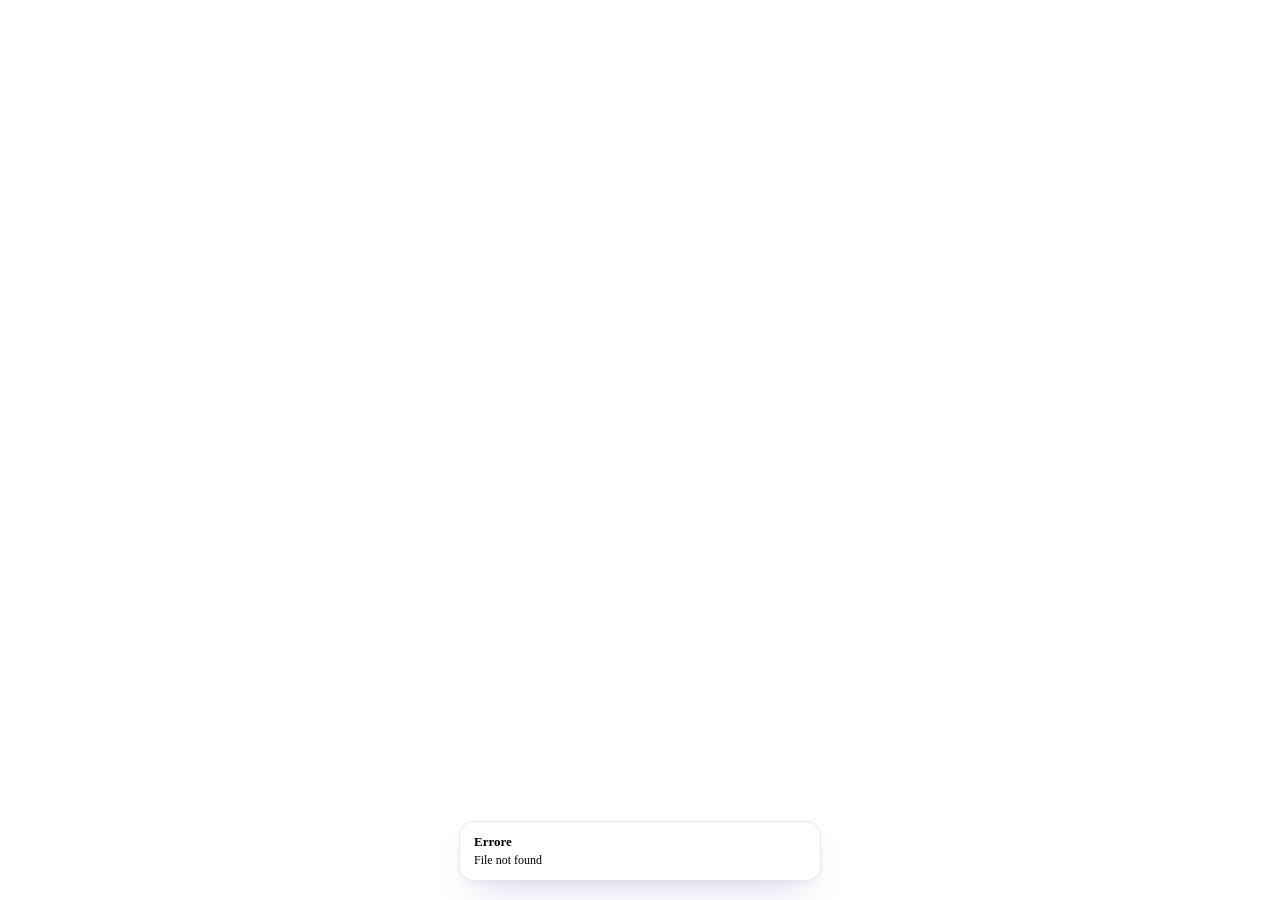
==== tools/studycut/static/index.html @ 827e8848 "asd" ====
<!doctype html>
<html lang="it">
<head>
<meta charset="utf-8">
<meta name="viewport" content="width=device-width,initial-scale=1,maximum-scale=1,viewport-fit=cover,interactive-widget=resizes-content">
<meta name="apple-mobile-web-app-capable" content="yes">
<meta name="mobile-web-app-capable" content="yes">
<meta name="apple-mobile-web-app-status-bar-style" content="default">
<title>StudyCut · StudyKit</title>
<link rel="icon" href="/brand/favicon.svg" type="image/svg+xml">
<link rel="alternate icon" href="data:image/svg+xml,%3Csvg xmlns=%22http://www.w3.org/2000/svg%22 viewBox=%220 0 24 24%22%3E%3Crect width=%2224%22 height=%2224%22 rx=%227%22 fill=%22%23222%22/%3E%3Cpath d=%22M9.5 7.5v9l7-4.5z%22 fill=%22white%22/%3E%3C/svg%3E">
<meta name="theme-color" content="#ffffff">
<link rel="stylesheet" href="/brand/brand.css">
<link rel="stylesheet" href="app.css">
</head>
<body>
<div class="app pre intro-sides" id="app">
  <div class="scrim" id="scrim"></div>
  <header>
    <div class="hl">
      <a class="ib home-b" id="homeBtn" href="../" title="Torna a StudyKit" aria-label="Torna a StudyKit"><svg viewBox="0 0 24 24"><path d="M3.5 10.5 12 3.5l8.5 7"/><path d="M5.5 9v9.5A1.5 1.5 0 0 0 7 20h3.5v-5.5h3V20H17a1.5 1.5 0 0 0 1.5-1.5V9"/></svg></a>
      <button class="ib" id="tglL" title="Libreria (L)"><svg viewBox="0 0 24 24"><rect x="3" y="4" width="18" height="16" rx="3"/><path d="M9 4v16"/></svg></button>
      <span class="brand">StudyCut</span>
      <button class="act-ind" id="actInd" title="Mostra attività"><span class="spin"></span><span id="actN"></span></button>
    </div>
    <div class="hc" id="hc">
      <form class="bar" id="dlForm" autocomplete="off">
        <svg viewBox="0 0 24 24"><path d="M10 13a5 5 0 0 0 7.5.5l3-3a5 5 0 0 0-7-7l-1.7 1.7"/><path d="M14 11a5 5 0 0 0-7.5-.5l-3 3a5 5 0 0 0 7 7l1.7-1.7"/></svg>
        <span class="count" id="count"></span>
        <input id="url" placeholder="Incolla un link o cerca su YouTube" spellcheck="false" autocapitalize="off" autocorrect="off" enterkeyhint="go" role="combobox" aria-autocomplete="list" aria-controls="look" aria-expanded="false">
        <button type="button" class="paste" id="pasteBtn" title="Incolla dagli appunti" aria-label="Incolla" hidden><svg viewBox="0 0 24 24"><rect x="7" y="4" width="10" height="4" rx="1.5"/><path d="M8 6H6.5A1.5 1.5 0 0 0 5 7.5v11A1.5 1.5 0 0 0 6.5 20h11a1.5 1.5 0 0 0 1.5-1.5v-11A1.5 1.5 0 0 0 17.5 6H16"/></svg></button>
        <select id="quality" class="sel" title="Formato">
          <option value="1080">1080p</option><option value="720" selected>720p</option><option value="480">480p</option><option value="360">360p</option><option value="audio">Solo audio</option>
        </select>
        <button class="btn btn-p" type="submit" id="dlBtn"><span class="lbl" id="dlLbl">Scarica</span><svg class="dl-ic" viewBox="0 0 24 24" fill="none" stroke="currentColor" stroke-width="2.2" stroke-linecap="round" stroke-linejoin="round"><path d="M12 4v12m0 0 5-5m-5 5-5-5M5 20h14"/></svg></button>
      </form>
      <div class="bulk pop" id="bulk">
        <div class="bulk-h"><span id="bulkT"></span><button type="button" id="bulkClear">Svuota</button></div>
        <ul id="bulkL"></ul>
        <div class="bulk-f">Incolla altri link oppure premi Invio per scaricarli tutti insieme.</div>
      </div>
      <div class="look pop" id="look" aria-live="polite"></div>
    </div>
    <div class="hr">
      <div class="status" id="status"></div>
      <button class="ib" id="importBtn" title="Importa un file"><svg viewBox="0 0 24 24"><path d="M4 15v3a2 2 0 0 0 2 2h12a2 2 0 0 0 2-2v-3M12 15V4m0 0L8 8m4-4 4 4"/></svg></button>
      <button class="ib" id="tglR" title="Controlli (P)"><svg viewBox="0 0 24 24"><rect x="3" y="4" width="18" height="16" rx="3"/><path d="M15 4v16"/></svg></button>
      <a class="ib acct-b" id="acctBtn" href="/account/" title="Profilo e spazio" aria-label="Profilo e spazio" hidden><span id="acctI"></span></a>
    </div>
    <input type="file" id="fileInput" accept="video/*,audio/*,.mkv" multiple hidden>
  </header>

  <div class="body">
    <aside class="side" id="left"><div class="sheet-h"><i></i></div><div class="side-in">
      <div class="acts-wrap" id="actSec"><div>
        <div class="sec-h"><span>In corso</span><span id="actCount"></span></div>
        <div class="acts" id="acts"></div>
      </div></div>
      <div class="sec-h"><span>Libreria</span><span id="libCount"></span></div>
      <div class="lib" id="lib"></div>
      <a class="space" id="space" href="/account/" title="Apri il profilo: spazio usato e account" hidden><div class="space-t"><span>Il tuo spazio <em>Profilo ›</em></span><span id="spaceT"></span></div><div class="space-b"><i id="spaceB"></i></div></a>
    </div></aside>

    <main class="stage">
      <div class="empty" id="empty"><div class="e-in">
        <k-mascot class="e-m" intro aria-label="Chill, la mascotte di StudyKit"></k-mascot>
        <h1 class="e-h">Incolla il link di una lezione</h1>
        <p class="e-p">Oppure importa un file dal computer. La scarichi, la guardi più veloce e senza le pause.</p>
        <div class="e-b"><button class="k-btn" type="button" id="emptyImport">Importa un file</button></div>
      </div></div>

      <div class="viewer" id="viewer" hidden>
        <div class="pbox" id="pbox">
          <div class="vwrap paused" id="vwrap">
            <video id="video" preload="auto" playsinline></video>
            <div class="cover"><div></div></div>
            <div class="bigplay"><svg viewBox="0 0 24 24"><path d="M8.5 5.6v12.8a1 1 0 0 0 1.5.86l10.4-6.4a1 1 0 0 0 0-1.72L10 4.74a1 1 0 0 0-1.5.86z"/></svg></div>
            <div class="pulse" id="pulse"></div>
            <div class="ripple l" id="ripL"><span><svg viewBox="0 0 24 24" width="22" height="22" fill="none" stroke="#fff" stroke-width="2.2" stroke-linecap="round" stroke-linejoin="round"><path d="m11 17-5-5 5-5M18 17l-5-5 5-5"/></svg>10 s</span></div>
            <div class="ripple r" id="ripR"><span><svg viewBox="0 0 24 24" width="22" height="22" fill="none" stroke="#fff" stroke-width="2.2" stroke-linecap="round" stroke-linejoin="round"><path d="m13 17 5-5-5-5M6 17l5-5-5-5"/></svg>10 s</span></div>
            <div class="flash" id="flash"></div>
          </div>
          <div class="ctrl" id="ctrl">
            <div class="seek" id="seek">
              <canvas id="tl"></canvas>
              <div class="tip" id="tip"><canvas id="prev" width="352" height="198"></canvas><span id="tipT"></span></div>
            </div>
            <div class="crow">
              <button class="ib pp" id="playBtn" title="Play/pausa (Spazio)"><svg class="i-play" viewBox="0 0 24 24"><path d="M8.5 5.6v12.8a1 1 0 0 0 1.5.86l10.4-6.4a1 1 0 0 0 0-1.72L10 4.74a1 1 0 0 0-1.5.86z"/></svg><svg class="i-pause" viewBox="0 0 24 24"><rect x="6.5" y="5" width="4" height="14" rx="1.3"/><rect x="13.5" y="5" width="4" height="14" rx="1.3"/></svg></button>
              <button class="ib" id="back" title="Indietro 10 s (←)"><svg viewBox="0 0 24 24"><path d="M4 12a8 8 0 1 0 2.4-5.7L4 8.5"/><path d="M4 4v4.5h4.5"/><text x="12" y="15.5" font-size="7" text-anchor="middle" fill="currentColor" stroke="none" font-weight="700">10</text></svg></button>
              <button class="ib" id="fwd" title="Avanti 10 s (→)"><svg viewBox="0 0 24 24"><path d="M20 12a8 8 0 1 1-2.4-5.7L20 8.5"/><path d="M20 4v4.5h-4.5"/><text x="12" y="15.5" font-size="7" text-anchor="middle" fill="currentColor" stroke="none" font-weight="700">10</text></svg></button>
              <div class="vol">
                <button class="ib" id="muteBtn" title="Audio (M)"></button>
                <input type="range" id="volR" min="0" max="1" step="0.02" value="1" aria-label="Volume">
              </div>
              <span class="time" id="tTime"></span>
              <span class="grow"></span>
              <button class="pill" id="qSkip" title="Salta i silenzi (S)"><span class="mini"></span><span class="txt">Salta silenzi</span></button>
              <div class="menu-w">
                <button class="pill" id="qSpeed" title="Velocità ([ e ])">1×</button>
                <div class="menu pop" id="speedMenu"></div>
              </div>
              <button class="ib" id="pipBtn" title="Picture in picture"><svg viewBox="0 0 24 24"><rect x="3" y="5" width="18" height="14" rx="2.5"/><rect x="12" y="11" width="6.5" height="5" rx="1" fill="currentColor" stroke="none"/></svg></button>
              <button class="ib" id="fsBtn" title="Schermo intero (F)"><svg viewBox="0 0 24 24"><path d="M4 9V5.5A1.5 1.5 0 0 1 5.5 4H9M15 4h3.5A1.5 1.5 0 0 1 20 5.5V9M20 15v3.5a1.5 1.5 0 0 1-1.5 1.5H15M9 20H5.5A1.5 1.5 0 0 1 4 18.5V15"/></svg></button>
            </div>
          </div>
        </div>
        <div class="pbox" style="position:static">
          <div class="vrow">
            <div class="meta"><h2 id="vTitle"></h2><div class="s" id="vMeta"></div></div>
            <a class="ib" id="origDl" title="Salva l'originale"><svg viewBox="0 0 24 24"><path d="M12 4v11m0 0 4.5-4.5M12 15l-4.5-4.5M5 20h14"/></svg></a>
            <button class="ib" id="delBtn" title="Elimina"><svg viewBox="0 0 24 24"><path d="M4 7h16M10 11v6M14 11v6M6 7l1 12a2 2 0 0 0 2 2h6a2 2 0 0 0 2-2l1-12M9 7V4h6v3"/></svg></button>
          </div>
        </div>
      </div>
    </main>

    <aside class="side" id="right"><div class="sheet-h" id="sheetH"><i></i></div><div class="side-in"><div class="panel" id="panel">
      <div class="pempty" id="pEmpty"><svg viewBox="0 0 24 24"><rect x="3" y="5" width="18" height="14" rx="3"/><path d="M10.5 9.5v5l4-2.5z"/></svg><b>Nessun video aperto</b><span>Apri un video dalla libreria: qui regoli velocità, pause ed esportazione solo per quel video.</span></div>
      <div id="pBody" hidden>
      <div class="grp vhead"><div class="vh-th" id="pThumb"></div><div class="vh-t"><span>Impostazioni di questo video</span><b id="pTitle"></b></div></div>
      <div class="grp">
        <div class="gt"><span>Velocità</span></div>
        <div class="big" id="speedVal">1,00<small>×</small></div>
        <div class="seg" id="chips"><span class="seg-ind" id="segInd"></span></div>
        <input type="range" id="speed" min="0.5" max="3" step="0.05" value="1">
      </div>
      <div class="grp">
        <div class="row tap" id="skipRow">
          <div><div class="lbl">Salta i silenzi</div><div class="sub" id="skipSub">Tocca per cercare le pause</div></div>
          <span class="switch" id="skipToggle" role="switch" aria-label="Salta i silenzi"></span>
        </div>
        <details>
          <summary><svg viewBox="0 0 24 24" fill="none" stroke="currentColor" stroke-width="3"><path d="m9 5 7 7-7 7"/></svg>Sensibilità</summary>
          <div class="adv-w"><div><div class="adv">
            <div class="field"><label>Soglia del silenzio <output id="noiseO"></output></label><input type="range" id="noise" min="-55" max="-20" step="1" value="-35"></div>
            <div class="field"><label>Pausa minima <output id="mindO"></output></label><input type="range" id="mind" min="0.2" max="2.5" step="0.1" value="0.6"></div>
            <div class="field"><label>Margine sulle parole <output id="padO"></output></label><input type="range" id="pad" min="0" max="0.5" step="0.02" value="0.12"></div>
            <button class="btn btn-s" id="analyzeBtn"><span class="fill"></span><span class="lbl">Ripristina predefiniti</span></button>
            <div class="adv-n">Le modifiche si applicano da sole quando lasci il cursore.</div>
          </div></div></div>
        </details>
      </div>
      <div class="grp">
        <div class="gt"><span>Durata</span></div>
        <div class="kv">
          <div><span>Originale</span><b id="stOrig">–</b></div>
          <div><span>Senza silenzi</span><b id="stNoSil">–</b></div>
          <div><span>Con queste impostazioni</span><b id="stEff">–</b></div>
          <div class="good"><span>Risparmi</span><b id="stSaved">–</b></div>
        </div>
      </div>
      <div class="grp">
        <div class="gt"><span id="exTitle">Esporta questo video</span></div>
        <label class="check"><input type="checkbox" id="exRemove" checked><span class="box"><svg viewBox="0 0 24 24"><path d="m5 12 5 5 9-10"/></svg></span>Rimuovi i silenzi</label>
        <button class="btn btn-p" id="exportBtn" style="width:100%;margin-top:14px;height:34px"><span class="fill"></span><span class="lbl" id="exLabel">Crea a 1×</span></button>
        <div class="exports" id="exports"></div>
      </div>
      </div>
      <div class="grp kbd-grp">
        <div class="gt"><span>Scorciatoie</span></div>
        <div class="kbd">
          <div><span>Play / pausa</span><span><kbd>Spazio</kbd></span></div>
          <div><span>Indietro / avanti 10 s</span><span><kbd>←</kbd><kbd>→</kbd></span></div>
          <div><span>Volume / muto</span><span><kbd>↑</kbd><kbd>↓</kbd><kbd>M</kbd></span></div>
          <div><span>Velocità</span><span><kbd>[</kbd><kbd>]</kbd></span></div>
          <div><span>Salta silenzi / schermo intero</span><span><kbd>S</kbd><kbd>F</kbd></span></div>
          <div><span>Libreria / controlli</span><span><kbd>L</kbd><kbd>P</kbd></span></div>
        </div>
      </div>
    </div></div></aside>
  </div>
</div>

<div class="toasts" id="toasts"></div>
<div class="drop" id="drop"><div>Rilascia i file per importarli</div></div>
<video id="pv" muted preload="auto" hidden></video>

<script src="/brand/mascot.js"></script>
<script src="app.js"></script>
</body>
</html>
---- tools/studycut/static/app.css ----
/* ================================================================ tokens */
:root{
  color-scheme:light;
  /* --bg, --surface... arrivano da /brand/brand.css: qui solo gli alias del tool */
  --bg-2:#fff; --bg-3:#fff;
  --surface:rgba(28,27,61,.035); --surface-2:rgba(28,27,61,.055); --hover:rgba(28,27,61,.06);
  /* alias storici usati nel resto del file */
  --paper:#fff; --rule:#e5e6f0; --rule-2:#d6d8ea; --mist:#f3f4f9;
  --chill:#7473f0; --chill-2:#5f5de6; --chill-soft:#ecebfe;
  --lift:0 2px 6px rgba(40,44,110,.06),0 18px 40px -18px rgba(60,66,160,.35);
  --text:var(--ink); --muted:var(--graphite); --faint:var(--faint-ink);
  --primary:var(--night); --on-primary:#fff;
  --accent:var(--peri); --ok:#4b49c9; --err:var(--danger);
  /* barra del video: parlato blu notte, pause pervinca tratteggiate (come nella home) */
  --speech:#1c1b3d; --silence:#d9d8fd; --head:#8b89f4;
  --side-l:272px; --side-r:316px; --hd:60px;
  --glass:rgba(255,255,255,.94);
  --mono:var(--f-sans); --disp:var(--f-sans);
  /* motion */
  --e-out:cubic-bezier(.16,1,.3,1);
  --e-inout:cubic-bezier(.65,0,.35,1);
  --e-in:cubic-bezier(.55,0,1,.45);
  --e-spring:cubic-bezier(.25,1,.4,1);
  --e-bouncy:cubic-bezier(.34,1.2,.64,1);
  --e-apple:cubic-bezier(.34,1.3,.5,1);
  --e-drawer:cubic-bezier(.32,.72,0,1); --d-1:.14s; --d-2:.26s; --d-3:.42s; --d-4:.62s;
  --safe-b:env(safe-area-inset-bottom,0px); --safe-t:env(safe-area-inset-top,0px); --safe-l:env(safe-area-inset-left,0px); --safe-r:env(safe-area-inset-right,0px);
}
@supports (transition-timing-function:linear(0,1)){:root{
  --e-spring:linear(0,0.0271,0.0941,0.1838,0.2838,0.3854,0.483,0.573,0.6535,0.7236,0.7835,0.8336,0.8748,0.908,0.9344,0.955,0.9708,0.9825,0.9911,0.9972,1.0013,1.0039,1.0054,1.0061,1.0063,1.0061,1.0056,1.005,1.0044,1.0038,1.0032,1.0026,1.0021,1.0017,1.0013,1.001,1.0008,1.0006,1.0004,1.0003,1);
  --e-apple:linear(0.0,0.0398,0.1395,0.2737,0.4218,0.5685,0.7032,0.8194,0.9141,0.9866,1.0382,1.0713,1.089,1.0947,1.0916,1.0826,1.0701,1.0561,1.0421,1.0292,1.018,1.0089,1.0018,0.9967,0.9935,0.9917,0.991,0.9913,0.9921,0.9932,0.9946,0.9959,0.9971,0.9982,0.9991,0.9998,1.0003,1.0006,1.0008,1.0008,1);
  --e-bouncy:linear(0,0.0277,0.0978,0.1938,0.3028,0.4153,0.5243,0.6252,0.7152,0.7928,0.8578,0.9106,0.9521,0.9835,1.0063,1.0219,1.0316,1.0367,1.0384,1.0376,1.035,1.0314,1.0272,1.0229,1.0187,1.0148,1.0113,1.0083,1.0057,1.0036,1.002,1.0007,0.9998,0.9992,0.9988,0.9986,0.9985,0.9986,0.9986,0.9988,1);
}}

*{box-sizing:border-box;margin:0;padding:0;-webkit-tap-highlight-color:transparent}
[hidden]{display:none!important}
html{-webkit-text-size-adjust:100%;text-size-adjust:100%;touch-action:manipulation}
html,body{height:100%;width:100%;overflow:hidden;overscroll-behavior:none}
body{position:fixed;inset:0}
body{background:var(--bg);color:var(--text);overflow:hidden;overscroll-behavior:none;
  font:14px/1.45 var(--f-sans);-webkit-font-smoothing:antialiased}
button,input,select{font:inherit;color:inherit}
button{cursor:pointer;border:0;background:none;touch-action:manipulation}
a{color:inherit;text-decoration:none}
svg{flex:none}
::-webkit-scrollbar{width:10px;height:10px}
::-webkit-scrollbar-thumb{background:var(--line-2);border-radius:10px;border:3px solid transparent;background-clip:padding-box}


/* ================================================================ shell */
.app{position:fixed;inset:0;z-index:1;display:grid;grid-template-rows:auto minmax(0,1fr);grid-template-columns:minmax(0,1fr);overflow:hidden}
.app>*{min-width:0}
.glass{background:var(--glass);backdrop-filter:blur(28px) saturate(150%);-webkit-backdrop-filter:blur(28px) saturate(150%)}
header{display:grid;grid-template-columns:minmax(max-content,1fr) minmax(220px,640px) minmax(max-content,1fr);grid-template-areas:"l c r";align-items:center;gap:16px;height:var(--hd);padding:0 12px;
  border-bottom:1px solid var(--line);position:relative;z-index:20;
  background:var(--paper)}
.hl{grid-area:l}.hc{grid-area:c}.hr{grid-area:r}
.hl,.hr{display:flex;align-items:center;gap:4px;min-width:0}
.hr{justify-content:flex-end}
.brand{font-weight:640;letter-spacing:-.015em;font-size:14px;margin:0 8px 0 4px;white-space:nowrap}
.hc{position:relative;min-width:0}

.body{display:grid;grid-template-columns:var(--side-l) minmax(0,1fr) var(--side-r);min-height:0;transition:grid-template-columns var(--d-4) var(--e-out)}
.app.no-l .body{--side-l:0px}
.app.no-r .body{--side-r:0px}
.side{min-width:0;overflow:hidden;display:flex;flex-direction:column;position:relative;z-index:5;
  background:#fff}
.side-in{display:flex;flex-direction:column;min-height:0;height:100%;transition:opacity var(--d-3) var(--e-out),transform var(--d-4) var(--e-out)}
#left{border-right:1px solid var(--line)} #left .side-in{width:272px}
#right{border-left:1px solid var(--line)} #right .side-in{width:316px;margin-left:auto}
.app.no-l #left,.app.no-r #right{border-color:transparent;pointer-events:none}
.app.no-l #left .side-in{opacity:0;transform:translateX(-18px)}
.app.no-r #right .side-in{opacity:0;transform:translateX(18px)}
.sheet-h{display:none}
.scrim{display:none}

/* ================================================================ controls */
.ib{width:34px;height:34px;border-radius:10px;display:grid;place-items:center;color:var(--muted);flex:none;position:relative;
  transition:background var(--d-2) var(--e-out),color var(--d-2) var(--e-out),transform var(--d-3) var(--e-spring)}
.ib:active,.ib.pressing{transform:scale(.9);transition-duration:var(--d-1)}
.ib.on{color:var(--text)}
.ib svg{width:18px;height:18px;fill:none;stroke:currentColor;stroke-width:1.7;stroke-linecap:round;stroke-linejoin:round}
.btn{display:inline-flex;align-items:center;justify-content:center;gap:6px;height:30px;padding:0 13px;border-radius:9px;font-weight:560;font-size:12.5px;white-space:nowrap;
  position:relative;overflow:hidden;isolation:isolate;transition:transform var(--d-3) var(--e-spring),background var(--d-2),opacity var(--d-2),color var(--d-2)}
.btn:active,.btn.pressing{transform:scale(.96);transition-duration:var(--d-1)}
.btn-p{background:var(--primary);color:var(--on-primary)}
.btn-s{background:var(--surface-2);color:var(--text);box-shadow:inset 0 0 0 1px var(--line)}
.btn[disabled]{opacity:.35;pointer-events:none}
.btn .fill{position:absolute;inset:0;z-index:-1;background:var(--line-2);transform-origin:left;transform:scaleX(0);transition:transform .6s var(--e-out),opacity var(--d-2)}
.btn.busy{pointer-events:none;background:var(--surface-2);color:var(--text)}
.btn .lbl{display:inline-block;transition:opacity var(--d-2),transform var(--d-3) var(--e-out)}
.btn .lbl.swap{opacity:0;transform:translateY(5px)}
.act-ind{display:inline-flex;align-items:center;gap:7px;height:28px;padding:0 10px;border-radius:999px;background:var(--surface-2);font-size:12px;color:var(--muted);
  opacity:0;transform:scale(.85);pointer-events:none;transition:opacity var(--d-2),transform var(--d-3) var(--e-spring)}
.act-ind:not(.show){position:absolute;visibility:hidden}
.act-ind.show{opacity:1;transform:none;pointer-events:auto}
.status{color:var(--err);font-size:12px;margin-right:6px;white-space:nowrap}

/* url bar + bulk */
.bar{width:100%;display:flex;align-items:center;gap:4px;height:40px;padding:0 4px 0 12px;border-radius:12px;background:var(--surface-2);box-shadow:inset 0 0 0 1px transparent;
  transition:background var(--d-2),box-shadow var(--d-2)}
.bar:focus-within,.hc.open .bar{box-shadow:inset 0 0 0 2px var(--chill);background:var(--paper)}
.bar>svg{width:15px;height:15px;stroke:var(--faint);fill:none;stroke-width:1.8;stroke-linecap:round}
.bar input{flex:1;min-width:0;width:0;background:none;border:0;outline:0;padding:0 6px;height:100%}
.bar input::placeholder{color:var(--faint)}
.paste,.dl-ic{display:none}
.count{display:inline-flex;height:22px;min-width:22px;padding:0 7px;border-radius:999px;background:var(--chill);color:#fff;font-size:11.5px;font-weight:650;align-items:center;justify-content:center;
  transition:transform var(--d-3) var(--e-bouncy),opacity var(--d-2),width var(--d-3)}
.count.hide{transform:scale(0);opacity:0;width:0;min-width:0;padding:0;margin:0 -2px}
.count.bump{animation:bump .4s var(--e-bouncy)}
@keyframes bump{40%{transform:scale(1.25)}}
.sel{appearance:none;border:0;background:none;color:var(--muted);font-size:12.5px;padding:0 18px 0 8px;height:32px;outline:0;cursor:pointer;border-radius:8px;
  background-image:url("data:image/svg+xml,%3Csvg xmlns='http://www.w3.org/2000/svg' width='8' height='5'%3E%3Cpath d='M.5.5l3.5 3.5L7.5.5' stroke='%23888' fill='none'/%3E%3C/svg%3E");background-repeat:no-repeat;background-position:right 6px center;transition:background-color var(--d-2)}
.sel option{background:var(--bg-2);color:var(--text)}
.pop{background:var(--paper);box-shadow:0 0 0 1px var(--rule),var(--lift)}
.bulk{position:absolute;left:0;right:0;top:calc(100% + 8px);border-radius:14px;overflow:hidden;transform-origin:50% 0;
  opacity:0;transform:translateY(-6px) scale(.98);pointer-events:none;transition:opacity var(--d-2) var(--e-out),transform var(--d-3) var(--e-out)}
.hc.open .bulk{opacity:1;transform:none;pointer-events:auto;transition:opacity var(--d-2) var(--e-out),transform var(--d-4) var(--e-spring)}
.bulk-h{display:flex;align-items:center;justify-content:space-between;padding:11px 14px 7px;font-size:12px;color:var(--muted)}
.bulk-h button{font-size:12px;color:var(--muted);padding:3px 7px;border-radius:6px;transition:background var(--d-2),color var(--d-2)}
.bulk ul{list-style:none;max-height:min(300px,45dvh);overflow:auto;padding:0 6px 6px}
.bulk li{display:flex;align-items:center;gap:10px;padding:6px 6px 6px 8px;border-radius:9px;font-size:12.5px;transition:background var(--d-2)}
.bulk li.in{animation:rise var(--d-4) var(--e-out) both;animation-delay:calc(var(--i,0) * 35ms)}
.bulk li.out{animation:sink var(--d-3) var(--e-out) forwards}
.bulk li .u{flex:1;min-width:0;white-space:nowrap;overflow:hidden;text-overflow:ellipsis;color:var(--muted)}
.bulk li .u b{color:var(--text);font-weight:520;margin-right:6px}
.bulk li .ib{width:26px;height:26px}
.bulk li .ib svg{width:12px;height:12px}
.bulk-f{padding:9px 14px 11px;border-top:1px solid var(--line);font-size:11.5px;color:var(--faint)}

/* ================================================================ library & activity */
.sec-h{display:flex;align-items:center;justify-content:space-between;padding:18px 18px 10px;font-size:11.5px;color:var(--faint);font-weight:560;letter-spacing:.01em}
.lib,.acts{padding:0 8px 6px;display:flex;flex-direction:column;gap:2px}
.lib{overflow:auto;flex:1;padding-bottom:16px}
.space{display:block;padding:14px 18px 16px;border-top:1px solid var(--line);flex:none;color:inherit;text-decoration:none;transition:background var(--d-2) var(--e-out)}
.space-t em{font-style:normal;color:var(--faint);margin-left:6px;opacity:0;transition:opacity var(--d-2) var(--e-out)}
.space:focus-visible em{opacity:1}
@media (hover:hover){.space:hover{background:var(--surface-2)}.space:hover em{opacity:1}.acct-b:hover span{background:var(--chill-2)}}
.acct-b{text-decoration:none}
.acct-b span{width:28px;height:28px;border-radius:9px;display:grid;place-items:center;background:var(--chill);color:#fff;font-size:13px;font-weight:650;transition:background var(--d-2) var(--e-out),color var(--d-2) var(--e-out)}
.space-t{display:flex;justify-content:space-between;font-size:11.5px;color:var(--faint);font-weight:560}
.space-t span:last-child{color:var(--muted)}
.space-b{height:4px;border-radius:4px;background:var(--rule);margin-top:9px;overflow:hidden}
.space-b i{display:block;height:100%;background:var(--chill);transform-origin:left;transform:scaleX(0);transition:transform .8s var(--e-out),background .3s}
.space.full .space-b i{background:var(--err)}
.space.full .space-t span:last-child{color:var(--err)}
.item{display:block;border-radius:11px;cursor:pointer;position:relative;
  transition:background var(--d-2) var(--e-out),transform var(--d-3) var(--e-spring)}
.item .irow{display:flex;align-items:center;gap:11px;padding:7px 8px}
.item.hov{background:var(--surface-2)}
/* anteprima in hover: video a 10x sotto un vetro "resina" con Apri al centro e Archivia/Elimina ai lati */
.pvw{display:grid;grid-template-rows:0fr;transition:grid-template-rows .38s var(--e-out)}
.item.hov .pvw{grid-template-rows:1fr;transition:grid-template-rows .42s var(--e-apple)}
.pvw-in{min-height:0;overflow:hidden;position:relative;margin:0 8px;border-radius:12px;opacity:0;transform:scale(.94);
  transition:opacity .2s var(--e-out),transform .38s var(--e-out),margin .38s var(--e-out)}
.item.hov .pvw-in{opacity:1;transform:none;margin:0 8px 8px;transition:opacity .16s var(--e-out),transform .55s var(--e-apple),margin .5s var(--e-apple)}
.pvw-media{aspect-ratio:16/9;background:#0b0b0d center/cover;position:relative;transform:scale(1.06)}
.pvw-media.audio{background:radial-gradient(120% 120% at 30% 20%,#8b89f4,#1c1b3d 70%)}
.pvw-media video{position:absolute;inset:0;width:100%;height:100%;object-fit:cover;opacity:0;transition:opacity .45s var(--e-out)}
.pvw-media video.on{opacity:1}
.resin{position:absolute;inset:0;border-radius:inherit;pointer-events:none;
  -webkit-backdrop-filter:blur(7px) saturate(1.6) brightness(.82);backdrop-filter:blur(7px) saturate(1.6) brightness(.82);
  background:linear-gradient(155deg,rgba(255,255,255,.18),rgba(255,255,255,.03) 38%,rgba(255,255,255,0) 60%,rgba(255,255,255,.07)),
    radial-gradient(130% 90% at 50% 125%,rgba(0,0,0,.5),transparent 62%);
  box-shadow:inset 0 0 0 1px rgba(255,255,255,.13),inset 0 1px 0 rgba(255,255,255,.28),inset 0 -12px 24px rgba(0,0,0,.25)}
.pvw-speed{position:absolute;left:9px;top:8px;font-size:10px;font-weight:700;letter-spacing:.02em;padding:2px 6px;border-radius:5px;background:rgba(0,0,0,.38);color:#fff}
.pa{position:absolute;top:50%;display:flex;align-items:center;justify-content:center;gap:6px;color:#fff;white-space:nowrap;
  opacity:0;transform:translateY(-50%) scale(.7);transition:opacity .2s,transform .3s var(--e-out),background .2s,width .3s var(--e-apple),padding .3s var(--e-apple)}
.item.hov .pa{opacity:1;transform:translateY(-50%);transition:opacity .15s,transform .55s var(--e-apple),background .2s,width .3s var(--e-apple),padding .3s var(--e-apple)}
.pa svg{width:15px;height:15px;stroke:currentColor;fill:none;stroke-width:2;stroke-linecap:round;stroke-linejoin:round}
.pa-open{left:50%;margin-left:-44px;width:88px;height:36px;border-radius:999px;background:rgba(255,255,255,.94);color:#000;font-size:13px;font-weight:650;
  box-shadow:0 6px 18px rgba(0,0,0,.35)}
.pa-open svg{fill:currentColor;stroke:none;width:13px;height:13px}
.pa-open:hover{background:#fff}
.pa-side{left:9px;width:34px;height:34px;border-radius:999px;background:rgba(0,0,0,.34);border:1px solid rgba(255,255,255,.2);
  -webkit-backdrop-filter:blur(10px);backdrop-filter:blur(10px)}
.pa-side:hover{background:rgba(0,0,0,.55)}
.pa-del{left:auto;right:9px}
.pa-del span{display:none;font-size:12px;font-weight:650}
.pa-del.arm{width:auto;padding:0 11px;background:var(--danger);border-color:transparent}
.pa-del.arm span{display:inline}
.pa:active{scale:.94}
/* archiviati */
.arch-h{display:flex;align-items:center;gap:6px;margin:12px 0 2px;padding:7px 8px;border-radius:9px;color:var(--faint);font-size:12px;font-weight:600;text-align:left;transition:background var(--d-2),color var(--d-2)}
.arch-h:hover{background:var(--surface);color:var(--muted)}
.arch-h svg{width:13px;height:13px;stroke:currentColor;fill:none;stroke-width:2.2;stroke-linecap:round;stroke-linejoin:round;transition:transform .35s var(--e-apple)}
.arch-h.open svg{transform:rotate(90deg)}
.arch-h em{font-style:normal;margin-left:auto}
.arch-l{display:grid;grid-template-rows:0fr;transition:grid-template-rows .45s var(--e-out)}
.arch-l.open{grid-template-rows:1fr}
.arch-l>div{min-height:0;overflow:hidden;display:flex;flex-direction:column;gap:2px}
.arch-l .item:not(.hov) .irow{opacity:.6}
.home-b svg{fill:none}
.item:active,.item.pressing{transform:scale(.985)}
.item.on{background:var(--surface-2)}
.item.on::before{content:"";position:absolute;left:0;top:12px;height:30px;width:2px;border-radius:2px;background:var(--chill);animation:grow var(--d-3) var(--e-spring)}
@keyframes grow{from{transform:scaleY(0)}}
.item.in{animation:rise var(--d-4) var(--e-out) both;animation-delay:calc(var(--i,0) * 40ms)}
.thumb{width:64px;aspect-ratio:16/10;border-radius:7px;background:var(--surface-2) center/cover;flex:none;position:relative;overflow:hidden}
.item .t,.job .t{font-size:13px;line-height:1.3;display:-webkit-box;-webkit-line-clamp:2;-webkit-box-orient:vertical;overflow:hidden}
.item .s,.job .s{font-size:11.5px;color:var(--faint);margin-top:2px;white-space:nowrap;overflow:hidden;text-overflow:ellipsis}
.lib-empty{color:var(--faint);font-size:12.5px;padding:8px 12px;line-height:1.6;animation:rise var(--d-4) var(--e-out) both}
.badge{position:absolute;left:4px;bottom:4px;z-index:1;width:16px;height:16px;border-radius:4px;background:rgba(0,0,0,.6);display:grid;place-items:center}
.badge svg{width:10px;height:10px;stroke:#fff;fill:none;stroke-width:2.2;stroke-linecap:round;stroke-linejoin:round}

.acts-wrap{display:grid;grid-template-rows:0fr;transition:grid-template-rows var(--d-4) var(--e-out)}
.acts-wrap.show{grid-template-rows:1fr}
.acts-wrap>div{overflow:hidden;min-height:0}
.job-w{display:grid;grid-template-rows:1fr;transition:grid-template-rows var(--d-4) var(--e-out),opacity var(--d-3) var(--e-out)}
.job-w.in{animation:jobIn var(--d-4) var(--e-out) both}
.job-w.out{grid-template-rows:0fr;opacity:0}
@keyframes jobIn{from{grid-template-rows:0fr;opacity:0}}
.job-w>div{overflow:hidden;min-height:0}
.job{display:flex;gap:11px;padding:7px 8px;border-radius:11px;align-items:center}
.job .thumb::after{content:"";position:absolute;inset:0;background:rgba(0,0,0,.35);transition:background var(--d-3)}
.job.done .thumb::after{background:rgba(0,0,0,.1)}
.job .info{flex:1;min-width:0}
.job .t{-webkit-line-clamp:1;font-size:12.5px}
.pb{height:3px;border-radius:3px;background:var(--line-2);margin-top:7px;overflow:hidden;position:relative}
.pb i{position:absolute;inset:0;background:var(--chill);border-radius:3px;transform-origin:left;transform:scaleX(0);transition:transform .7s var(--e-out),background var(--d-3)}
.job.queued .pb i{transform:scaleX(.3);opacity:.35;animation:indet 1.5s var(--e-inout) infinite}
@keyframes indet{from{translate:-100% 0}to{translate:340% 0}}
.job.done .pb i{background:var(--ok)}
.job.error .pb i{background:var(--err);transform:scaleX(1)}
.job.error .s{color:var(--err)}
.tick{position:absolute;inset:0;display:grid;place-items:center;z-index:2;opacity:0;transform:scale(.4);transition:opacity var(--d-2),transform var(--d-4) var(--e-bouncy)}
.tick svg{width:18px;height:18px;stroke:#fff;fill:none;stroke-width:2.6;stroke-linecap:round;stroke-linejoin:round;stroke-dasharray:24;stroke-dashoffset:24;transition:stroke-dashoffset .5s .1s var(--e-out)}
.job.done .tick{opacity:1;transform:none}
.job.done .tick svg{stroke-dashoffset:0}

/* ================================================================ stage */
.stage{min-width:0;min-height:0;overflow:auto;display:flex;flex-direction:column;position:relative;-webkit-overflow-scrolling:touch}
.empty{flex:1;position:relative}
.hint{position:absolute;left:50%;bottom:calc(34px + var(--safe-b));translate:-50% 0;display:flex;align-items:center;gap:10px;padding:9px 16px;border-radius:999px;
  font-size:12.5px;color:var(--muted);background:var(--paper);box-shadow:0 0 0 1px var(--rule),var(--lift);
  white-space:nowrap;pointer-events:none;animation:rise .9s 1.2s var(--e-out) both}
.viewer{width:100%;max-width:1180px;margin:0 auto;padding:28px 36px 36px}
.pbox{--pw:min(100%,calc((100dvh - var(--hd) - 220px) * 16 / 9));width:var(--pw);margin:0 auto;position:relative}
.vwrap{position:relative;border-radius:14px;overflow:hidden;background:#000;aspect-ratio:16/9;cursor:pointer;box-shadow:0 1px 2px rgba(40,44,110,.08),0 24px 48px -28px rgba(40,44,110,.45);
  transform:translateZ(0);touch-action:manipulation}
.vwrap video{width:100%;height:100%;display:block;object-fit:contain}
.vwrap.audio{background:#000 var(--poster) center/cover}
.vwrap.audio::before{content:"";position:absolute;inset:0;backdrop-filter:blur(40px) brightness(.45);-webkit-backdrop-filter:blur(40px) brightness(.45)}
.vwrap.audio video{position:relative;opacity:0}
.cover{position:absolute;inset:0;display:none;place-items:center;pointer-events:none}
.vwrap.audio .cover{display:grid}
.cover div{width:38%;aspect-ratio:16/9;border-radius:10px;background:#222 var(--poster) center/cover;box-shadow:0 20px 50px -10px rgba(0,0,0,.6)}
.vwrap::after{content:"";position:absolute;inset:0;background:radial-gradient(ellipse at center,rgba(0,0,0,.28),transparent 70%);opacity:0;transition:opacity var(--d-3) var(--e-out);pointer-events:none}
.vwrap.paused::after{opacity:1}
.bigplay{position:absolute;left:50%;top:50%;width:68px;height:68px;margin:-34px;border-radius:50%;display:grid;place-items:center;z-index:2;
  background:rgba(18,18,20,.5);box-shadow:inset 0 0 0 1px rgba(255,255,255,.12);backdrop-filter:blur(18px) saturate(140%);-webkit-backdrop-filter:blur(18px) saturate(140%);
  pointer-events:none;opacity:0;transform:scale(.7);transition:opacity var(--d-2) var(--e-out),transform var(--d-3) var(--e-in)}
.bigplay svg{width:26px;height:26px;fill:#fff}
.vwrap.paused .bigplay{opacity:1;transform:none;transition:opacity var(--d-3) var(--e-out),transform var(--d-4) var(--e-spring)}
.pulse{position:absolute;left:50%;top:50%;width:68px;height:68px;margin:-34px;border-radius:50%;display:grid;place-items:center;z-index:2;pointer-events:none;
  background:rgba(18,18,20,.45);backdrop-filter:blur(12px);-webkit-backdrop-filter:blur(12px);opacity:0}
.pulse svg{width:24px;height:24px;fill:#fff}
.pulse.go{animation:pulse .62s var(--e-out)}
@keyframes pulse{0%{opacity:0;transform:scale(.6)}25%{opacity:1}100%{opacity:0;transform:scale(1.35)}}
.ripple{position:absolute;top:0;bottom:0;width:38%;display:grid;place-items:center;pointer-events:none;z-index:2;opacity:0}
.ripple.l{left:0;border-radius:0 50% 50% 0/0 50% 50% 0;background:linear-gradient(90deg,rgba(255,255,255,.12),transparent)}
.ripple.r{right:0;border-radius:50% 0 0 50%/50% 0 0 50%;background:linear-gradient(270deg,rgba(255,255,255,.12),transparent)}
.ripple span{font-size:12.5px;font-weight:600;color:#fff;display:flex;flex-direction:column;align-items:center;gap:4px;text-shadow:0 1px 6px rgba(0,0,0,.5)}
.ripple.go{animation:ripple .7s var(--e-out)}
@keyframes ripple{0%{opacity:0}20%{opacity:1}100%{opacity:0}}
.ripple.go span{animation:nudge .7s var(--e-out)}
.ripple.l.go span{--dx:-10px}.ripple.r.go span{--dx:10px}
@keyframes nudge{from{transform:translateX(0)}to{transform:translateX(var(--dx))}}
.flash{position:absolute;top:12px;left:50%;padding:6px 12px;border-radius:999px;font-size:12px;color:#fff;z-index:3;white-space:nowrap;
  background:rgba(24,24,26,.6);backdrop-filter:blur(16px);-webkit-backdrop-filter:blur(16px);opacity:0;translate:-50% -10px;scale:.92;pointer-events:none;
  transition:opacity var(--d-2) var(--e-out),translate var(--d-3) var(--e-out),scale var(--d-3) var(--e-out)}
.flash.show{opacity:1;translate:-50% 0;scale:1;transition:opacity var(--d-2) var(--e-out),translate var(--d-4) var(--e-spring),scale var(--d-4) var(--e-spring)}

.ctrl{padding-top:10px}
.seek{position:relative;height:30px;cursor:pointer;touch-action:none}
.seek canvas{width:100%;height:100%;display:block}
.tip{position:absolute;bottom:calc(100% + 10px);left:0;translate:-50% 6px;scale:.96;pointer-events:none;opacity:0;z-index:5;display:flex;flex-direction:column;align-items:center;gap:6px;
  transition:opacity var(--d-2) var(--e-out),translate var(--d-3) var(--e-out),scale var(--d-3) var(--e-out)}
.seek.hov .tip{opacity:1;translate:-50% 0;scale:1}
.tip canvas{width:176px;height:99px;border-radius:9px;background:#000;box-shadow:0 0 0 1px var(--rule),var(--lift)}
.tip.noprev canvas{display:none}
.tip span{font-size:11.5px;font-weight:560;padding:3px 8px;border-radius:7px;background:var(--bg-2);box-shadow:inset 0 0 0 1px var(--line-2);white-space:nowrap}
.tip span em{font-style:normal;color:var(--faint);font-weight:500;margin-left:6px}
.crow{display:flex;align-items:center;gap:2px;margin-top:4px}
.crow .ib svg{width:19px;height:19px}
.pp{position:relative}
.pp svg{position:absolute;left:50%;top:50%;margin:-9.5px;fill:currentColor;stroke:none;transition:opacity var(--d-2) var(--e-out),transform var(--d-3) var(--e-spring)}
.pp .i-pause{opacity:0;transform:scale(.5) rotate(-30deg)}
.pp.playing .i-play{opacity:0;transform:scale(.5) rotate(30deg)}
.pp.playing .i-pause{opacity:1;transform:none}
.time{font-size:12.5px;color:var(--muted);margin:0 10px 0 6px;white-space:nowrap;overflow:hidden;text-overflow:ellipsis;min-width:0}
.time b{color:var(--text);font-weight:540}
.grow{flex:1}
.pill{height:32px;padding:0 11px;border-radius:9px;display:inline-flex;align-items:center;gap:7px;font-size:12.5px;color:var(--muted);white-space:nowrap;
  transition:background var(--d-2),color var(--d-2),transform var(--d-3) var(--e-spring)}
.pill:active,.pill.pressing{transform:scale(.94);transition-duration:var(--d-1)}
.pill.on{color:var(--text)}
.pill[disabled]{opacity:.4;pointer-events:none}
.pill .mini{width:6px;height:6px;border-radius:50%;background:var(--faint);transition:background var(--d-3),transform var(--d-3) var(--e-bouncy)}
.pill.on .mini{background:var(--ok);transform:scale(1.25)}
.vol{display:flex;align-items:center}
.vol input[type=range]{width:0;opacity:0;margin:0;transition:width var(--d-3) var(--e-out),opacity var(--d-2),margin var(--d-3) var(--e-out)}
.menu-w{position:relative}
.menu{position:absolute;bottom:calc(100% + 8px);right:0;min-width:124px;padding:4px;border-radius:12px;z-index:6;transform-origin:100% 100%;
  opacity:0;transform:translateY(6px) scale(.95);pointer-events:none;transition:opacity var(--d-2) var(--e-out),transform var(--d-2) var(--e-out)}
.menu.open{opacity:1;transform:none;pointer-events:auto;transition:opacity var(--d-2) var(--e-out),transform var(--d-4) var(--e-spring)}
.menu button{display:flex;justify-content:space-between;width:100%;padding:7px 10px;border-radius:8px;font-size:12.5px;color:var(--muted);transition:background var(--d-1),color var(--d-1)}
.menu button.on{color:var(--text)}
.menu button.on::after{content:"✓";font-size:11px}

.pbox:fullscreen{width:100%;height:100%;background:#000;display:flex;flex-direction:column;justify-content:center}
.pbox:fullscreen .vwrap{border-radius:0;aspect-ratio:auto;flex:1;box-shadow:none}
.pbox:fullscreen .ctrl{position:absolute;left:0;right:0;bottom:0;padding:44px 28px calc(18px + var(--safe-b));background:linear-gradient(transparent,rgba(0,0,0,.78));transition:opacity var(--d-4) var(--e-out),transform var(--d-4) var(--e-out)}
.pbox:fullscreen.idle .ctrl{opacity:0;transform:translateY(10px)}
.pbox:fullscreen.idle{cursor:none}

.vrow{display:flex;align-items:center;gap:10px;margin-top:18px;padding-top:16px;border-top:1px solid var(--line)}
.vrow .meta{min-width:0;flex:1}
.vrow h2{font-size:16.5px;font-weight:620;letter-spacing:-.015em;white-space:nowrap;overflow:hidden;text-overflow:ellipsis}
.vrow .s{color:var(--faint);font-size:12px;margin-top:2px}

/* ================================================================ panel */
.panel{overflow:auto;flex:1;overscroll-behavior:contain}
.grp{padding:20px 20px 22px;border-bottom:1px solid var(--line)}
.grp:last-child{border-bottom:0}
.gt{font-size:11.5px;color:var(--faint);font-weight:560;margin-bottom:14px;display:flex;justify-content:space-between;align-items:baseline}
.big{font-size:32px;font-weight:620;letter-spacing:-.04em;line-height:1}
.big small{font-size:15px;color:var(--faint);font-weight:500;margin-left:1px}
.seg{position:relative;display:grid;grid-template-columns:repeat(6,1fr);background:var(--surface-2);border-radius:10px;padding:2px;margin:16px 0 12px;isolation:isolate}
.seg-ind{position:absolute;top:2px;bottom:2px;left:0;width:0;border-radius:8px;background:var(--bg-3);box-shadow:0 1px 3px rgba(40,44,110,.14),inset 0 0 0 .5px var(--line);z-index:-1;
  transition:transform var(--d-4) var(--e-spring),width var(--d-4) var(--e-spring),opacity var(--d-2)}
.seg button{height:28px;border-radius:8px;font-size:11.5px;color:var(--muted);transition:color var(--d-2)}
.seg button.on{color:var(--text)}
input[type=range]{-webkit-appearance:none;appearance:none;width:100%;height:22px;background:none;outline:0;cursor:pointer;touch-action:pan-y}
input[type=range]::-webkit-slider-runnable-track{height:3px;border-radius:3px;background:linear-gradient(90deg,var(--chill) var(--p,50%),var(--line-2) var(--p,50%))}
input[type=range]::-webkit-slider-thumb{-webkit-appearance:none;width:16px;height:16px;border-radius:50%;background:#fff;margin-top:-6.5px;box-shadow:0 0 0 1px var(--rule-2),0 1px 4px rgba(40,44,110,.2);transition:transform var(--d-3) var(--e-spring)}
input[type=range]:active::-webkit-slider-thumb{transform:scale(1.3)}
input[type=range]::-moz-range-track{height:3px;border-radius:3px;background:var(--line-2)}
input[type=range]::-moz-range-progress{height:3px;border-radius:3px;background:var(--chill)}
input[type=range]::-moz-range-thumb{width:16px;height:16px;border:0;border-radius:50%;background:#fff;box-shadow:0 0 0 1px var(--rule-2),0 1px 4px rgba(40,44,110,.2)}
.row{display:flex;align-items:center;justify-content:space-between;gap:12px}
.row.tap{cursor:pointer;-webkit-user-select:none;user-select:none;transition:background var(--d-2)}
.row .lbl{font-size:13.5px;font-weight:550}
.row .sub{font-size:12px;color:var(--faint);margin-top:2px}
.switch{width:42px;height:25px;border-radius:999px;background:var(--line-2);position:relative;flex:none;transition:background var(--d-3) var(--e-out)}
.switch::after{content:"";position:absolute;top:2.5px;left:2.5px;width:20px;height:20px;border-radius:50%;background:#fff;box-shadow:0 2px 4px rgba(0,0,0,.3);transition:transform var(--d-4) var(--e-bouncy),width var(--d-2) var(--e-out)}
.switch:active::after,.switch.pressing::after{width:24px}
.switch.on{background:var(--ok)}
.switch.on::after{transform:translateX(17px)}
.switch.on:active::after,.switch.on.pressing::after{transform:translateX(13px)}
.switch[disabled]{opacity:.35;pointer-events:none}
details{margin-top:16px}
summary{list-style:none;cursor:pointer;font-size:12.5px;color:var(--muted);display:inline-flex;align-items:center;gap:6px;user-select:none;transition:color var(--d-2)}
summary::-webkit-details-marker{display:none}
summary svg{width:9px;height:9px;transition:transform var(--d-3) var(--e-spring)}
details[open] summary svg{transform:rotate(90deg)}
.adv-w{display:grid;grid-template-rows:0fr;transition:grid-template-rows var(--d-4) var(--e-out)}
details[open] .adv-w{grid-template-rows:1fr}
.adv-w>div{overflow:hidden;min-height:0}
.adv{padding-top:14px;display:flex;flex-direction:column;gap:12px}
.field label{display:flex;justify-content:space-between;font-size:12px;color:var(--muted);margin-bottom:2px}
.field output{color:var(--text)}
.kv{display:flex;flex-direction:column;gap:10px}
.kv div{display:flex;justify-content:space-between;font-size:13px;color:var(--muted)}
.kv b{color:var(--text);font-weight:540}
.kv .good b{color:var(--ok)}
.check{display:flex;align-items:center;gap:10px;font-size:13px;cursor:pointer;user-select:none}
.check input{display:none}
.box{width:18px;height:18px;border-radius:6px;box-shadow:inset 0 0 0 1px var(--line-2);display:grid;place-items:center;transition:background var(--d-2),box-shadow var(--d-2),transform var(--d-3) var(--e-bouncy)}
.check:active .box,.check.pressing .box{transform:scale(.85)}
.box svg{width:11px;height:11px;stroke:var(--on-primary);fill:none;stroke-width:3.4;stroke-linecap:round;stroke-linejoin:round;stroke-dasharray:20;stroke-dashoffset:20;transition:stroke-dashoffset var(--d-3) var(--e-out)}
.check input:checked+.box{background:var(--primary);box-shadow:none}
.check input:checked+.box svg{stroke-dashoffset:0}
.exports{display:flex;flex-direction:column;margin-top:14px}
.exp{display:flex;align-items:center;gap:8px;padding:10px 0;border-top:1px solid var(--line);font-size:12.5px}
.exp.in{animation:rise var(--d-4) var(--e-out) both}
.exp .n{flex:1;min-width:0}
.exp .n small{display:block;color:var(--faint)}
.exp a{font-weight:560;padding:5px 9px;border-radius:7px;transition:background var(--d-2)}
.exp .ib{width:28px;height:28px}
.exp .ib svg{width:13px;height:13px}
.kbd{display:flex;flex-direction:column;gap:8px;font-size:12px;color:var(--muted)}
.kbd div{display:flex;justify-content:space-between}
.kbd span:last-child{display:flex;gap:3px}
kbd{font:inherit;font-size:11px;min-width:20px;height:20px;padding:0 5px;display:inline-grid;place-items:center;border-radius:5px;box-shadow:inset 0 0 0 1px var(--line-2);color:var(--muted)}

/* ================================================================ toasts, drop */
.toasts{position:fixed;left:50%;bottom:calc(20px + var(--safe-b));translate:-50% 0;z-index:60;display:flex;flex-direction:column-reverse;gap:8px;width:360px;max-width:calc(100% - 24px);pointer-events:none}
.toast{padding:12px 14px;border-radius:14px;pointer-events:auto;animation:toastIn var(--d-4) var(--e-spring) both}
.toast .h{font-size:13px;font-weight:560}
.toast .m{font-size:12px;color:var(--muted);margin-top:3px;word-break:break-word;white-space:pre-line;display:-webkit-box;-webkit-line-clamp:3;-webkit-box-orient:vertical;overflow:hidden}
.toast.err .h{color:var(--err)} .toast.ok .h{color:var(--ok)}
.toast.out{animation:toastOut var(--d-3) var(--e-in) forwards}
@keyframes toastIn{from{opacity:0;transform:translateY(18px) scale(.94)}}
@keyframes toastOut{to{opacity:0;transform:translateY(10px) scale(.96)}}
.drop{position:fixed;inset:0;z-index:70;display:grid;place-items:center;background:rgba(255,255,255,.86);
  opacity:0;pointer-events:none;transition:opacity var(--d-3) var(--e-out)}
.drop.show{opacity:1}
.drop div{padding:38px 58px;border-radius:22px;border:2px dashed var(--chill);color:var(--ink);font-size:16px;font-weight:550;transform:scale(.94);transition:transform var(--d-4) var(--e-spring)}
.drop.show div{transform:none}

/* ================================================================ keyframes */
@keyframes rise{from{opacity:0;transform:translateY(8px)}}
@keyframes sink{to{opacity:0;transform:translateX(8px)}}
@keyframes fadeDown{from{opacity:0;transform:translateY(-8px)}}
/* ingresso: l'interfaccia resta nascosta finche' lo sfondo non ha finito,
   poi scende la barra in alto e infine le due sidebar si aprono insieme con un rimbalzo */
.app.pre header,.app.pre .stage,.app.pre .side-in{opacity:0}
.app.pre .empty .hint{animation-play-state:paused}
.app.intro header{animation:introTop .62s var(--e-apple) both}
.app.intro header>*{animation:fadeDown .5s .08s var(--e-out) both}
.app.intro .stage{animation:fadeIn .5s .3s var(--e-out) both}
@keyframes introTop{from{opacity:0;transform:translateY(-70%)}}
@keyframes fadeIn{from{opacity:0}}
@media (min-width:861px){
  .app.intro-sides .body{transition:grid-template-columns .95s var(--e-apple)}
  .app.intro-sides .side-in{transition:opacity .4s var(--e-out),transform .95s var(--e-apple)}
  .app.intro-sides.no-l #left .side-in{transform:translateX(-64px)}
  .app.intro-sides.no-r #right .side-in{transform:translateX(64px)}
}
@media (prefers-reduced-motion:reduce){.app.intro header,.app.intro header>*,.app.intro .stage{animation:none}}

/* ================================================================ touch / mobile */
@media (hover:none){
  .vol input[type=range],#pipBtn,.kbd-grp{display:none}
  .tip canvas{display:none}
}
@media (pointer:coarse){input:not([type=range]):not([type=checkbox]),textarea{font-size:16px!important}}
@media (max-width:860px),(pointer:coarse) and (max-height:520px){
  :root{--hd:auto}
  body{font-size:14px}
  /* header: due righe in flex, niente sovrapposizioni possibili */
  header{display:flex;flex-wrap:wrap;align-items:center;gap:8px 4px;height:auto;
    padding:calc(6px + var(--safe-t)) calc(8px + var(--safe-r)) 10px calc(8px + var(--safe-l))}
  .hl{order:1;flex:1 1 0;min-width:0;gap:2px}
  .hr{order:2;flex:none;gap:2px}
  .hc{order:3;flex:1 1 100%;min-width:0}
  .brand{font-size:15.5px;margin:0 6px 0 2px;overflow:hidden;text-overflow:ellipsis;min-width:0;flex:0 1 auto}
  .act-ind{flex:none;height:30px;padding:0 10px}
  .status{display:none}
  .ib{width:40px;height:40px;flex:none}
  header{background:var(--paper);border-bottom:1px solid var(--line)}
  .bar{height:50px;padding:0 6px 0 14px;gap:6px;border-radius:999px;background:var(--paper);
    box-shadow:inset 0 0 0 1px var(--rule-2);transition:box-shadow var(--d-2),background var(--d-2)}
  .bar:focus-within,.hc.open .bar{background:var(--paper);box-shadow:inset 0 0 0 2px var(--chill)}
  .bar>svg{display:block;width:17px;height:17px;color:var(--faint)}
  .bar input{padding:0 2px;font-weight:450}
  .bar input::placeholder{color:var(--faint-ink)}
  .paste{display:grid;place-items:center;width:36px;height:36px;border-radius:999px;background:var(--mist);color:var(--text);flex:none;
    transition:background var(--d-2),transform var(--d-3) var(--e-spring)}
  .paste:active,  .paste.pressing{transform:scale(.92);background:var(--rule)}
  .paste svg{width:18px;height:18px;fill:none;stroke:currentColor;stroke-width:1.9;stroke-linecap:round;stroke-linejoin:round}
  .sel{height:34px;padding:0 24px 0 11px;border-radius:10px;background-color:var(--mist)!important;color:var(--text);font-size:13.5px;font-weight:550;flex:none;max-width:88px;
    background-position:right 8px center!important}
  .bar .btn{width:38px;height:38px;padding:0;border-radius:11px;flex:none;display:grid;place-items:center}
  .bar .btn .lbl{display:none}
  .bar .btn .dl-ic{display:block;width:19px;height:19px}
  .bulk{position:absolute;top:calc(100% + 8px);left:0;right:0;border-radius:16px}
  .bulk li{padding:9px 6px 9px 10px;font-size:14px}
  .bulk li .ib{width:34px;height:34px}
  .bulk ul{max-height:40vh;overflow:auto}

  /* pannelli: due cassetti laterali sopra al contenuto */
  .body{display:block;position:relative;min-height:0;height:100%}
  .stage{height:100%}
  .side{position:fixed;top:0;bottom:0;z-index:50;width:min(86vw,360px);background:var(--paper);border:0!important;
    transition:transform .42s var(--e-drawer),visibility 0s .42s;will-change:transform;overscroll-behavior:contain;pointer-events:auto!important}
  .side-in{width:100%!important;height:100%;opacity:1!important;transform:none!important;animation:none!important}
  #left{left:0;border-radius:0 20px 20px 0;padding:var(--safe-t) 0 var(--safe-b) var(--safe-l);box-shadow:20px 0 60px -20px rgba(40,44,110,.3)}
  #right{right:0;border-radius:20px 0 0 20px;padding:var(--safe-t) var(--safe-r) var(--safe-b) 0;box-shadow:-20px 0 60px -20px rgba(40,44,110,.3)}
  .app.no-l #left{transform:translateX(-105%);visibility:hidden}
  .app.no-r #right{transform:translateX(105%);visibility:hidden}
  .app:not(.no-l) #left,.app:not(.no-r) #right{transition:transform .5s var(--e-drawer),visibility 0s}
  .side.dragging{transition:none!important;visibility:visible!important}
  .sheet-h{display:none!important}
  .lib,.panel{-webkit-overflow-scrolling:touch}
  .scrim{display:block;position:fixed;inset:0;z-index:45;background:rgba(40,44,110,.28);opacity:0;visibility:hidden;
    transition:opacity var(--d-4) var(--e-out),visibility 0s var(--d-4)}
  .app.m-open .scrim{opacity:1;visibility:visible;transition:opacity var(--d-4) var(--e-out),visibility 0s}
  .scrim.dragging{transition:none!important;visibility:visible}

  .viewer{padding:12px calc(12px + var(--safe-r)) calc(28px + var(--safe-b)) calc(12px + var(--safe-l))}
  .pbox{width:100%}
  .vwrap{border-radius:12px}
  .crow{gap:0}
  .crow .ib{width:38px;height:38px}
  .time{font-size:12px;margin:0 4px}
  .time .rem{display:none}
  .pill{padding:0 9px}
  .pill .txt{display:none}
  .seek{height:36px}
  .vrow{margin-top:14px;padding-top:14px}
  .vrow h2{font-size:16px;white-space:normal;display:-webkit-box;-webkit-line-clamp:2;-webkit-box-orient:vertical}
  .hint{white-space:normal;text-align:center;width:max-content;max-width:calc(100vw - 40px)}
  .grp{padding:18px 20px 20px}
  .seg button{height:34px;font-size:12.5px}
  .item{padding:9px 10px}
  .switch{width:51px;height:31px}
  .switch::after{top:3px;left:3px;width:25px;height:25px}
  .switch.on::after{transform:translateX(20px)}
  .switch:active::after,.switch.pressing::after{width:29px}
  .switch.on:active::after,.switch.on.pressing::after{transform:translateX(16px)}
  .row.tap{margin:-10px -12px;padding:10px 12px;border-radius:12px}
  .row.tap:active,  .row.tap.pressing{background:var(--hover)}
  .toasts{bottom:calc(16px + var(--safe-b))}
}
/* telefono in orizzontale: header su una riga sola, video il più grande possibile */
@media (pointer:coarse) and (max-height:520px){
  header{flex-wrap:nowrap;padding-top:calc(4px + var(--safe-t));padding-bottom:6px}
  .hl{flex:none}.hc{order:2;flex:1 1 auto}.hr{order:3}
  .bar{height:40px}
  .brand{display:none}
  .pbox{width:min(100%,calc((100dvh - 150px) * 16 / 9))}
}
@media (prefers-reduced-motion:reduce){
  *,*::before,*::after{animation-duration:.01ms!important;animation-delay:0s!important;transition-duration:.01ms!important}
}

/* hover solo con mouse/trackpad */
@media (hover:hover){
.ib:hover{background:var(--hover);color:var(--text)}
.btn-p:hover{background:#2b2a55}
.btn-s:hover{background:var(--hover)}
.sel:hover{background-color:var(--hover)}
.bulk-h button:hover{background:var(--hover);color:var(--text)}
.bulk li:hover{background:var(--hover)}
.item:hover{background:var(--hover)}
.pill:hover{background:var(--hover);color:var(--text)}
.vol:hover input[type=range],.vol input[type=range]:focus-visible{width:80px;opacity:1;margin:0 8px 0 2px}
.menu button:hover{background:var(--hover);color:var(--text)}
.seg button:hover{color:var(--text)}
summary:hover{color:var(--text)}
.exp a:hover{background:var(--hover)}
}
.pvw-in:has(.pa-del.arm) .pa-open{opacity:0;transform:translateY(-50%) scale(.85);pointer-events:none}

/* tutorial: anello luminoso sull'elemento + scheda piccola, niente oscuramento della pagina */
.tour-ring{position:fixed;z-index:90;pointer-events:none;border-radius:14px;opacity:0;
  box-shadow:0 0 0 2px var(--chill),0 0 0 6px rgba(116,115,240,.16);
  transition:opacity .25s var(--e-out),left .45s var(--e-apple),top .45s var(--e-apple),width .45s var(--e-apple),height .45s var(--e-apple)}
.tour-ring.show{opacity:1;animation:ringPulse 2.4s ease-in-out infinite}
@keyframes ringPulse{50%{box-shadow:0 0 0 2px var(--chill),0 0 0 9px rgba(116,115,240,.08)}}
.tour{position:fixed;z-index:91;width:268px;padding:14px 16px 12px;border-radius:16px;color:var(--text);
  background:var(--paper);box-shadow:0 0 0 1px var(--rule),var(--lift);
  opacity:0;transform:translateY(6px) scale(.97);pointer-events:none;transition:opacity .2s var(--e-out),transform .45s var(--e-apple),left .45s var(--e-apple),top .45s var(--e-apple)}
.tour.show{opacity:1;transform:none;pointer-events:auto}
.tour-t{font-size:14px;font-weight:650;letter-spacing:-.01em}
.tour-d{font-size:13px;line-height:1.45;color:var(--muted);margin-top:4px}
.tour-f{display:flex;align-items:center;gap:6px;margin-top:12px}
.tour-dots{display:flex;gap:4px;margin-right:auto}
.tour-dots i{width:5px;height:5px;border-radius:3px;background:var(--rule-2);transition:width .3s var(--e-apple),background .3s}
.tour-dots i.on{width:14px;background:var(--chill)}
.tour-skip,.tour-next{height:28px;padding:0 11px;border-radius:8px;font-size:12.5px;font-weight:600;transition:background var(--d-2),transform var(--d-3) var(--e-spring)}
.tour-skip{color:var(--muted)}
.tour-skip:hover{background:var(--surface-2);color:var(--text)}
.tour-next{background:var(--chill);color:#fff;border-radius:999px}
.tour-next:hover{background:var(--chill-2)}
.tour-skip:active,.tour-next:active{transform:scale(.95)}
@media (max-width:860px){.tour{width:min(300px,calc(100vw - 16px))}}

/* anteprima del link e ricerca su YouTube (sotto la barra) */
.look{position:absolute;left:0;right:0;top:calc(100% + 8px);border-radius:14px;overflow:hidden;transform-origin:50% 0;z-index:5;
  opacity:0;transform:translateY(-6px) scale(.98);pointer-events:none;transition:opacity var(--d-2) var(--e-out),transform var(--d-3) var(--e-out)}
.hc.look-on .look{opacity:1;transform:none;pointer-events:auto;transition:opacity var(--d-2) var(--e-out),transform var(--d-4) var(--e-spring)}
.look.busy .lk-l{opacity:.55;transition:opacity var(--d-2)}
.lk-th{position:relative;flex:none;width:168px;aspect-ratio:16/9;border-radius:10px;overflow:hidden;background:var(--mist);display:grid;place-items:center}
.lk-th img{position:absolute;inset:0;width:100%;height:100%;object-fit:cover;animation:fadeIn .4s var(--e-out)}
.lk-th em{position:absolute;right:5px;bottom:5px;padding:1px 5px;border-radius:5px;background:#000;color:#fff;font-size:10.5px;font-weight:600;line-height:1.5;font-style:normal}
.lk-th em.live{background:var(--danger)}
.lk-th.sm{width:112px;border-radius:8px}
.lk-th.xs{width:46px;border-radius:5px}
.lk-th.xs em{display:none}
.lk-th.none svg{width:18px;height:18px;stroke:var(--faint);fill:none;stroke-width:1.8;stroke-linecap:round}
.lk-tx{flex:1;min-width:0;display:flex;flex-direction:column;gap:4px}
.lk-tx b{font-weight:560;font-size:13.5px;line-height:1.3;display:-webkit-box;-webkit-line-clamp:2;-webkit-box-orient:vertical;overflow:hidden;color:var(--text)}
.lk-tx span{font-size:12px;color:var(--muted);white-space:nowrap;overflow:hidden;text-overflow:ellipsis}
.lk-tx .lk-k{color:var(--faint);margin-top:auto;font-size:11.5px}
.lk-pv{display:flex;gap:14px;padding:12px;cursor:pointer}
.lk-pv.in{animation:rise var(--d-4) var(--e-out) both}
.lk-pv .lk-tx{padding:2px 0}
.lk-l{list-style:none;max-height:min(420px,55dvh);overflow:auto;padding:0 6px 6px}
.lk-l li{display:flex;align-items:center;gap:12px;padding:6px;border-radius:10px;cursor:pointer;transition:background var(--d-2)}
.lk-l li.in{animation:rise var(--d-4) var(--e-out) both;animation-delay:calc(var(--i,0) * 30ms)}
.lk-l li.cur{background:var(--hover)}
.lk-l li .ib{width:30px;height:30px;opacity:.65}
.lk-l li .ib svg{width:15px;height:15px}
.lk-l li.cur .ib,.lk-l li .ib.on{opacity:1}
.lk-l li .ib.on{color:var(--ok,#7fc79f)}
.lk-hint{color:var(--faint)}
.lk-empty{padding:6px 14px 16px;color:var(--muted);font-size:12.5px}
/* scheletri durante il caricamento */
.sk .lk-th,.sk .lk-tx i{background:linear-gradient(90deg,#f1f2f9 0%,#e5e6f0 50%,#f1f2f9 100%);background-size:200% 100%;animation:skel 1.2s linear infinite}
.sk .lk-tx i{display:block;height:11px;border-radius:5px;width:85%}
.sk .lk-tx i:nth-child(2){width:55%}.sk .lk-tx i:nth-child(3){width:35%;margin-top:auto}
.lk-pv.sk .lk-tx{gap:9px;padding-top:4px}
@keyframes skel{to{background-position:-200% 0}}
@keyframes fadeIn{from{opacity:0}}
/* link nella lista con titolo e miniatura */
.bulk li .u.t{display:flex;align-items:center;gap:9px}
.bulk li .u.t b{flex:0 1 auto;min-width:0;overflow:hidden;text-overflow:ellipsis;margin-right:0}
.bulk li .u.t>span:last-child{flex:none;color:var(--faint);max-width:40%;overflow:hidden;text-overflow:ellipsis}
@media (max-width:860px){
  .lk-th{width:120px}.lk-th.sm{width:96px}.lk-hint{display:none}
  .lk-l li .ib[data-add]{display:none}
}

/* pannello del singolo video */
.pempty{display:flex;flex-direction:column;align-items:center;text-align:center;gap:8px;padding:56px 28px;color:var(--muted);font-size:13px;line-height:1.45}
.pempty svg{width:34px;height:34px;fill:none;stroke:var(--faint);stroke-width:1.6;stroke-linejoin:round;margin-bottom:6px}
.pempty b{color:var(--text);font-weight:600;font-size:14.5px}
.vhead{display:flex;align-items:center;gap:12px;padding-top:16px;padding-bottom:16px}
.vh-th{width:56px;height:34px;border-radius:7px;flex:none;background:var(--surface-2) center/cover no-repeat;box-shadow:inset 0 0 0 1px var(--line)}
.vh-t{min-width:0;display:flex;flex-direction:column;gap:2px}
.vh-t span{font-size:11.5px;color:var(--faint);font-weight:560}
.vh-t b{font-size:13px;font-weight:560;white-space:nowrap;overflow:hidden;text-overflow:ellipsis}
.adv-n{font-size:11.5px;color:var(--faint);margin-top:8px}

/* ================================================================ StudyKit
   Foglio chiaro, pannelli bianchi, pillole blu notte. Le pause sulla barra sono pervinca, come nella home. */
body{background:var(--bg)}
.brand{font-weight:600;font-size:16px;letter-spacing:-.03em}
.btn{font-weight:500;font-size:13.5px}
.btn-p{border-radius:999px;box-shadow:inset 0 1px 0 rgba(255,255,255,.18),0 6px 16px -8px rgba(80,84,220,.6)}
.bar .btn-p{height:32px;padding:0 16px}
.bar{border-radius:999px;padding-left:16px;background:#fff;box-shadow:inset 0 0 0 1px var(--line),0 10px 26px -16px rgba(60,66,160,.35)}
.sec-h,.gt{font-size:12.5px;font-weight:500;color:var(--graphite);letter-spacing:0}
.big{font-weight:400;letter-spacing:-.045em}
.vrow h2{font-weight:500;letter-spacing:-.025em}
.tour-t{font-weight:500;font-size:15px}
.tour-skip,.tour-next{border-radius:999px}
.toast{background:#fff}
/* schermata vuota: foglio con linee di progetto, bagliore, Chill e una frase sola */
.empty{display:grid;place-items:center;padding:32px 24px;overflow:hidden;isolation:isolate}
.empty::before{content:"";position:absolute;inset:0;z-index:-1;pointer-events:none;
  background:
    radial-gradient(closest-side,transparent calc(100% - 1px),var(--blue-line) calc(100% - 1px),var(--blue-line) 100%,transparent 100%) 50% 50%/560px 560px no-repeat,
    radial-gradient(closest-side,transparent calc(100% - 1px),#dfe2f6 calc(100% - 1px),#dfe2f6 100%,transparent 100%) 50% 50%/860px 860px no-repeat,
    repeating-linear-gradient(90deg,var(--blue-line) 0 3px,transparent 3px 8px) 0 calc(50% + 280px)/100% 1px no-repeat,
    radial-gradient(240px 170px at 44% 58%,rgba(150,210,250,.55),transparent),
    radial-gradient(240px 170px at 57% 60%,rgba(176,172,252,.55),transparent)}
.e-in{position:relative;display:flex;flex-direction:column;align-items:center;text-align:center;max-width:480px}
.e-m{--size:140px;margin-bottom:14px}
.e-h{font-size:clamp(30px,3.2vw,44px);font-weight:400;letter-spacing:-.045em;line-height:1.06;text-wrap:balance}
.e-p{color:var(--graphite);font-size:16px;line-height:1.5;max-width:36ch;margin-top:12px;text-wrap:pretty}
.e-b{margin-top:26px;display:flex;gap:8px;justify-content:center}
.e-b .k-btn{height:44px;padding:0 22px;font-size:15px}
.app.intro .e-in>*{animation:eIn .7s calc(.2s + var(--i,0) * 70ms) var(--e-out) both}
.e-in>:nth-child(2){--i:1}.e-in>:nth-child(3){--i:2}.e-in>:nth-child(4){--i:3}
@keyframes eIn{from{opacity:0;transform:translateY(8px)}to{opacity:1;transform:none}}
:focus-visible{outline:2px solid var(--peri);outline-offset:2px}
@media (max-width:860px){.e-m{--size:112px}}
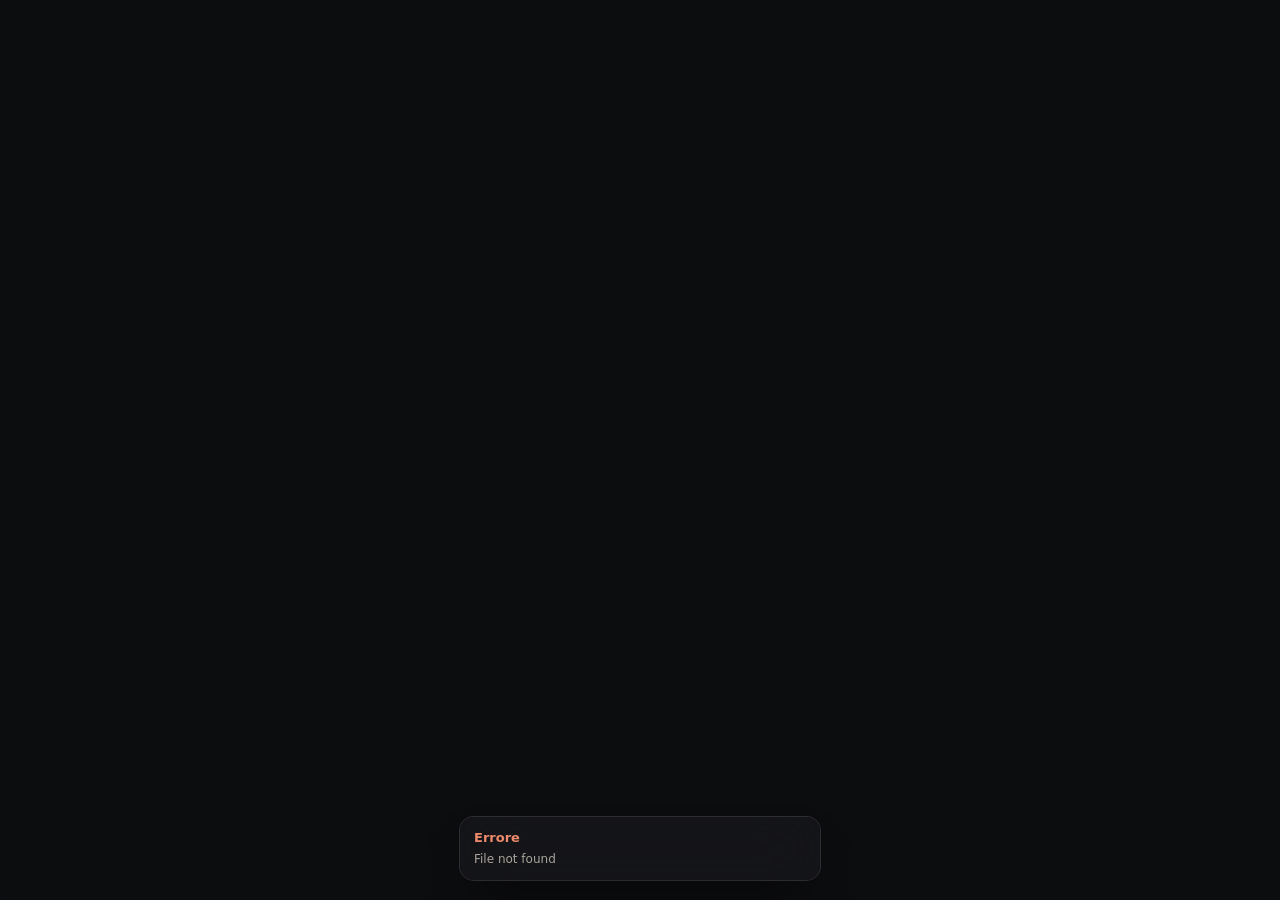
==== commit 0f5daf3b: "asd" ====
--- a/tools/studycut/static/index.html
+++ b/tools/studycut/static/index.html
@@ -5,15 +5,16 @@
 <meta name="viewport" content="width=device-width,initial-scale=1,maximum-scale=1,viewport-fit=cover,interactive-widget=resizes-content">
 <meta name="apple-mobile-web-app-capable" content="yes">
 <meta name="mobile-web-app-capable" content="yes">
-<meta name="apple-mobile-web-app-status-bar-style" content="default">
+<meta name="apple-mobile-web-app-status-bar-style" content="black-translucent">
 <title>StudyCut · StudyKit</title>
 <link rel="icon" href="/brand/favicon.svg" type="image/svg+xml">
 <link rel="alternate icon" href="data:image/svg+xml,%3Csvg xmlns=%22http://www.w3.org/2000/svg%22 viewBox=%220 0 24 24%22%3E%3Crect width=%2224%22 height=%2224%22 rx=%227%22 fill=%22%23222%22/%3E%3Cpath d=%22M9.5 7.5v9l7-4.5z%22 fill=%22white%22/%3E%3C/svg%3E">
-<meta name="theme-color" content="#ffffff">
+<meta name="theme-color" content="#0c0d0f">
 <link rel="stylesheet" href="/brand/brand.css">
 <link rel="stylesheet" href="app.css">
 </head>
 <body>
+<div id="bgfx" data-mode="shapes"><canvas class="fx-waves"></canvas><canvas class="fx-shapes"></canvas></div>
 <div class="app pre intro-sides" id="app">
   <div class="scrim" id="scrim"></div>
   <header>
@@ -63,10 +64,11 @@
 
     <main class="stage">
       <div class="empty" id="empty"><div class="e-in">
-        <k-mascot class="e-m" intro aria-label="Chill, la mascotte di StudyKit"></k-mascot>
-        <h1 class="e-h">Incolla il link di una lezione</h1>
-        <p class="e-p">Oppure importa un file dal computer. La scarichi, la guardi più veloce e senza le pause.</p>
-        <div class="e-b"><button class="k-btn" type="button" id="emptyImport">Importa un file</button></div>
+        <k-mascot class="e-m"></k-mascot>
+        <p class="k-mono e-k">StudyCut · lezioni senza pause</p>
+        <h1 class="k-display e-h">Incolla una lezione,</h1>
+        <p class="k-serif e-s">il resto è chill.</p>
+        <p class="e-p">Un link di YouTube o un file dal computer: lo scarichi, lo guardi più veloce e salti i silenzi.</p>
       </div></div>
 
       <div class="viewer" id="viewer" hidden>
@@ -162,10 +164,10 @@
         <div class="kbd">
           <div><span>Play / pausa</span><span><kbd>Spazio</kbd></span></div>
           <div><span>Indietro / avanti 10 s</span><span><kbd>←</kbd><kbd>→</kbd></span></div>
-          <div><span>Volume / muto</span><span><kbd>↑</kbd><kbd>↓</kbd><kbd>M</kbd></span></div>
+          <div><span>Volume · muto</span><span><kbd>↑</kbd><kbd>↓</kbd><kbd>M</kbd></span></div>
           <div><span>Velocità</span><span><kbd>[</kbd><kbd>]</kbd></span></div>
-          <div><span>Salta silenzi / schermo intero</span><span><kbd>S</kbd><kbd>F</kbd></span></div>
-          <div><span>Libreria / controlli</span><span><kbd>L</kbd><kbd>P</kbd></span></div>
+          <div><span>Salta silenzi · schermo intero</span><span><kbd>S</kbd><kbd>F</kbd></span></div>
+          <div><span>Libreria · controlli</span><span><kbd>L</kbd><kbd>P</kbd></span></div>
         </div>
       </div>
     </div></div></aside>
@@ -176,7 +178,9 @@
 <div class="drop" id="drop"><div>Rilascia i file per importarli</div></div>
 <video id="pv" muted preload="auto" hidden></video>
 
+<script src="/brand/bands.js"></script>
 <script src="/brand/mascot.js"></script>
+<script src="bgfx.js"></script>
 <script src="app.js"></script>
 </body>
 </html>
--- a/tools/studycut/static/app.css
+++ b/tools/studycut/static/app.css
@@ -1,21 +1,16 @@
 /* ================================================================ tokens */
 :root{
-  color-scheme:light;
-  /* --bg, --surface... arrivano da /brand/brand.css: qui solo gli alias del tool */
-  --bg-2:#fff; --bg-3:#fff;
-  --surface:rgba(28,27,61,.035); --surface-2:rgba(28,27,61,.055); --hover:rgba(28,27,61,.06);
-  /* alias storici usati nel resto del file */
-  --paper:#fff; --rule:#e5e6f0; --rule-2:#d6d8ea; --mist:#f3f4f9;
-  --chill:#7473f0; --chill-2:#5f5de6; --chill-soft:#ecebfe;
-  --lift:0 2px 6px rgba(40,44,110,.06),0 18px 40px -18px rgba(60,66,160,.35);
-  --text:var(--ink); --muted:var(--graphite); --faint:var(--faint-ink);
-  --primary:var(--night); --on-primary:#fff;
-  --accent:var(--peri); --ok:#4b49c9; --err:var(--danger);
-  /* barra del video: parlato blu notte, pause pervinca tratteggiate (come nella home) */
-  --speech:#1c1b3d; --silence:#d9d8fd; --head:#8b89f4;
+  color-scheme:dark;
+  --bg:#0c0d0f; --bg-2:#141518; --bg-3:#1c1d21;
+  --surface:rgba(246,240,230,.035); --surface-2:rgba(246,240,230,.065); --hover:rgba(246,240,230,.08);
+  --line:rgba(246,240,230,.08); --line-2:rgba(246,240,230,.15);
+  --text:#f3eee6; --muted:#a9a49b; --faint:#6f6b65;
+  --primary:#f6f0e6; --on-primary:#141210;
+  --accent:#7d93f2; --ok:#5fb3ab; --err:#ee8a6c;
+  --speech:rgba(246,240,230,.85); --silence:rgba(246,240,230,.09); --head:#fff;
   --side-l:272px; --side-r:316px; --hd:60px;
-  --glass:rgba(255,255,255,.94);
-  --mono:var(--f-sans); --disp:var(--f-sans);
+  --glass:rgba(12,13,15,.5);
+  --mono:"Space Mono",ui-monospace,Menlo,monospace; --disp:"Anton","Impact",sans-serif;
   /* motion */
   --e-out:cubic-bezier(.16,1,.3,1);
   --e-inout:cubic-bezier(.65,0,.35,1);
@@ -38,7 +33,7 @@
 html,body{height:100%;width:100%;overflow:hidden;overscroll-behavior:none}
 body{position:fixed;inset:0}
 body{background:var(--bg);color:var(--text);overflow:hidden;overscroll-behavior:none;
-  font:14px/1.45 var(--f-sans);-webkit-font-smoothing:antialiased}
+  font:13.5px/1.45 -apple-system,BlinkMacSystemFont,"SF Pro Text","Inter","Segoe UI",system-ui,sans-serif;-webkit-font-smoothing:antialiased}
 button,input,select{font:inherit;color:inherit}
 button{cursor:pointer;border:0;background:none;touch-action:manipulation}
 a{color:inherit;text-decoration:none}
@@ -46,6 +41,10 @@
 ::-webkit-scrollbar{width:10px;height:10px}
 ::-webkit-scrollbar-thumb{background:var(--line-2);border-radius:10px;border:3px solid transparent;background-clip:padding-box}
 
+/* ================================================================ background fx */
+#bgfx{position:fixed;inset:0;z-index:0;pointer-events:none;background:var(--bg)}
+#bgfx canvas{position:absolute;inset:0;width:100%;height:100%;display:block;opacity:0;transition:opacity .75s var(--e-out)}
+#bgfx[data-mode=shapes] .fx-shapes,#bgfx[data-mode=waves] .fx-waves{opacity:1}
 
 /* ================================================================ shell */
 .app{position:fixed;inset:0;z-index:1;display:grid;grid-template-rows:auto minmax(0,1fr);grid-template-columns:minmax(0,1fr);overflow:hidden}
@@ -53,7 +52,7 @@
 .glass{background:var(--glass);backdrop-filter:blur(28px) saturate(150%);-webkit-backdrop-filter:blur(28px) saturate(150%)}
 header{display:grid;grid-template-columns:minmax(max-content,1fr) minmax(220px,640px) minmax(max-content,1fr);grid-template-areas:"l c r";align-items:center;gap:16px;height:var(--hd);padding:0 12px;
   border-bottom:1px solid var(--line);position:relative;z-index:20;
-  background:var(--paper)}
+  background:rgba(6,6,8,.4);backdrop-filter:blur(32px) saturate(160%);-webkit-backdrop-filter:blur(32px) saturate(160%)}
 .hl{grid-area:l}.hc{grid-area:c}.hr{grid-area:r}
 .hl,.hr{display:flex;align-items:center;gap:4px;min-width:0}
 .hr{justify-content:flex-end}
@@ -64,7 +63,7 @@
 .app.no-l .body{--side-l:0px}
 .app.no-r .body{--side-r:0px}
 .side{min-width:0;overflow:hidden;display:flex;flex-direction:column;position:relative;z-index:5;
-  background:#fff}
+  background:rgba(14,14,17,.42);backdrop-filter:blur(32px) saturate(160%);-webkit-backdrop-filter:blur(32px) saturate(160%)}
 .side-in{display:flex;flex-direction:column;min-height:0;height:100%;transition:opacity var(--d-3) var(--e-out),transform var(--d-4) var(--e-out)}
 #left{border-right:1px solid var(--line)} #left .side-in{width:272px}
 #right{border-left:1px solid var(--line)} #right .side-in{width:316px;margin-left:auto}
@@ -90,7 +89,7 @@
 .btn.busy{pointer-events:none;background:var(--surface-2);color:var(--text)}
 .btn .lbl{display:inline-block;transition:opacity var(--d-2),transform var(--d-3) var(--e-out)}
 .btn .lbl.swap{opacity:0;transform:translateY(5px)}
-.act-ind{display:inline-flex;align-items:center;gap:7px;height:28px;padding:0 10px;border-radius:999px;background:var(--surface-2);font-size:12px;color:var(--muted);
+.act-ind{display:inline-flex;align-items:center;gap:7px;height:28px;padding:0 10px;border-radius:999px;background:var(--surface-2);font-size:12px;color:var(--muted);font-variant-numeric:tabular-nums;
   opacity:0;transform:scale(.85);pointer-events:none;transition:opacity var(--d-2),transform var(--d-3) var(--e-spring)}
 .act-ind:not(.show){position:absolute;visibility:hidden}
 .act-ind.show{opacity:1;transform:none;pointer-events:auto}
@@ -99,12 +98,12 @@
 /* url bar + bulk */
 .bar{width:100%;display:flex;align-items:center;gap:4px;height:40px;padding:0 4px 0 12px;border-radius:12px;background:var(--surface-2);box-shadow:inset 0 0 0 1px transparent;
   transition:background var(--d-2),box-shadow var(--d-2)}
-.bar:focus-within,.hc.open .bar{box-shadow:inset 0 0 0 2px var(--chill);background:var(--paper)}
+.bar:focus-within,.hc.open .bar{box-shadow:inset 0 0 0 1px var(--line-2);background:rgba(20,20,22,.85)}
 .bar>svg{width:15px;height:15px;stroke:var(--faint);fill:none;stroke-width:1.8;stroke-linecap:round}
 .bar input{flex:1;min-width:0;width:0;background:none;border:0;outline:0;padding:0 6px;height:100%}
 .bar input::placeholder{color:var(--faint)}
 .paste,.dl-ic{display:none}
-.count{display:inline-flex;height:22px;min-width:22px;padding:0 7px;border-radius:999px;background:var(--chill);color:#fff;font-size:11.5px;font-weight:650;align-items:center;justify-content:center;
+.count{display:inline-flex;height:22px;min-width:22px;padding:0 7px;border-radius:7px;background:var(--text);color:var(--bg);font-size:11.5px;font-weight:650;align-items:center;justify-content:center;font-variant-numeric:tabular-nums;
   transition:transform var(--d-3) var(--e-bouncy),opacity var(--d-2),width var(--d-3)}
 .count.hide{transform:scale(0);opacity:0;width:0;min-width:0;padding:0;margin:0 -2px}
 .count.bump{animation:bump .4s var(--e-bouncy)}
@@ -112,7 +111,7 @@
 .sel{appearance:none;border:0;background:none;color:var(--muted);font-size:12.5px;padding:0 18px 0 8px;height:32px;outline:0;cursor:pointer;border-radius:8px;
   background-image:url("data:image/svg+xml,%3Csvg xmlns='http://www.w3.org/2000/svg' width='8' height='5'%3E%3Cpath d='M.5.5l3.5 3.5L7.5.5' stroke='%23888' fill='none'/%3E%3C/svg%3E");background-repeat:no-repeat;background-position:right 6px center;transition:background-color var(--d-2)}
 .sel option{background:var(--bg-2);color:var(--text)}
-.pop{background:var(--paper);box-shadow:0 0 0 1px var(--rule),var(--lift)}
+.pop{background:rgba(22,22,25,.92);backdrop-filter:blur(30px) saturate(160%);-webkit-backdrop-filter:blur(30px) saturate(160%);box-shadow:0 0 0 1px var(--line-2),0 24px 48px -18px rgba(0,0,0,.7)}
 .bulk{position:absolute;left:0;right:0;top:calc(100% + 8px);border-radius:14px;overflow:hidden;transform-origin:50% 0;
   opacity:0;transform:translateY(-6px) scale(.98);pointer-events:none;transition:opacity var(--d-2) var(--e-out),transform var(--d-3) var(--e-out)}
 .hc.open .bulk{opacity:1;transform:none;pointer-events:auto;transition:opacity var(--d-2) var(--e-out),transform var(--d-4) var(--e-spring)}
@@ -135,13 +134,13 @@
 .space{display:block;padding:14px 18px 16px;border-top:1px solid var(--line);flex:none;color:inherit;text-decoration:none;transition:background var(--d-2) var(--e-out)}
 .space-t em{font-style:normal;color:var(--faint);margin-left:6px;opacity:0;transition:opacity var(--d-2) var(--e-out)}
 .space:focus-visible em{opacity:1}
-@media (hover:hover){.space:hover{background:var(--surface-2)}.space:hover em{opacity:1}.acct-b:hover span{background:var(--chill-2)}}
+@media (hover:hover){.space:hover{background:var(--surface-2)}.space:hover em{opacity:1}.acct-b:hover span{background:var(--text);color:#111113}}
 .acct-b{text-decoration:none}
-.acct-b span{width:28px;height:28px;border-radius:9px;display:grid;place-items:center;background:var(--chill);color:#fff;font-size:13px;font-weight:650;transition:background var(--d-2) var(--e-out),color var(--d-2) var(--e-out)}
-.space-t{display:flex;justify-content:space-between;font-size:11.5px;color:var(--faint);font-weight:560}
+.acct-b span{width:24px;height:24px;border-radius:8px;display:grid;place-items:center;background:var(--surface-3,#1c1c1f);color:var(--text);font-size:12px;font-weight:650;box-shadow:inset 0 0 0 1px var(--line-2,#2a2a2e);transition:background var(--d-2) var(--e-out),color var(--d-2) var(--e-out)}
+.space-t{display:flex;justify-content:space-between;font-size:11.5px;color:var(--faint);font-weight:560;font-variant-numeric:tabular-nums}
 .space-t span:last-child{color:var(--muted)}
-.space-b{height:4px;border-radius:4px;background:var(--rule);margin-top:9px;overflow:hidden}
-.space-b i{display:block;height:100%;background:var(--chill);transform-origin:left;transform:scaleX(0);transition:transform .8s var(--e-out),background .3s}
+.space-b{height:4px;border-radius:4px;background:#1f1f22;margin-top:9px;overflow:hidden}
+.space-b i{display:block;height:100%;background:var(--text);transform-origin:left;transform:scaleX(0);transition:transform .8s var(--e-out),background .3s}
 .space.full .space-b i{background:var(--err)}
 .space.full .space-t span:last-child{color:var(--err)}
 .item{display:block;border-radius:11px;cursor:pointer;position:relative;
@@ -155,7 +154,7 @@
   transition:opacity .2s var(--e-out),transform .38s var(--e-out),margin .38s var(--e-out)}
 .item.hov .pvw-in{opacity:1;transform:none;margin:0 8px 8px;transition:opacity .16s var(--e-out),transform .55s var(--e-apple),margin .5s var(--e-apple)}
 .pvw-media{aspect-ratio:16/9;background:#0b0b0d center/cover;position:relative;transform:scale(1.06)}
-.pvw-media.audio{background:radial-gradient(120% 120% at 30% 20%,#8b89f4,#1c1b3d 70%)}
+.pvw-media.audio{background:radial-gradient(120% 120% at 30% 20%,#1d3a8a,#05070f 70%)}
 .pvw-media video{position:absolute;inset:0;width:100%;height:100%;object-fit:cover;opacity:0;transition:opacity .45s var(--e-out)}
 .pvw-media video.on{opacity:1}
 .resin{position:absolute;inset:0;border-radius:inherit;pointer-events:none;
@@ -163,7 +162,7 @@
   background:linear-gradient(155deg,rgba(255,255,255,.18),rgba(255,255,255,.03) 38%,rgba(255,255,255,0) 60%,rgba(255,255,255,.07)),
     radial-gradient(130% 90% at 50% 125%,rgba(0,0,0,.5),transparent 62%);
   box-shadow:inset 0 0 0 1px rgba(255,255,255,.13),inset 0 1px 0 rgba(255,255,255,.28),inset 0 -12px 24px rgba(0,0,0,.25)}
-.pvw-speed{position:absolute;left:9px;top:8px;font-size:10px;font-weight:700;letter-spacing:.02em;padding:2px 6px;border-radius:5px;background:rgba(0,0,0,.38);color:#fff}
+.pvw-speed{position:absolute;left:9px;top:8px;font-size:10px;font-weight:700;letter-spacing:.02em;padding:2px 6px;border-radius:5px;background:rgba(0,0,0,.38);color:#fff;font-variant-numeric:tabular-nums}
 .pa{position:absolute;top:50%;display:flex;align-items:center;justify-content:center;gap:6px;color:#fff;white-space:nowrap;
   opacity:0;transform:translateY(-50%) scale(.7);transition:opacity .2s,transform .3s var(--e-out),background .2s,width .3s var(--e-apple),padding .3s var(--e-apple)}
 .item.hov .pa{opacity:1;transform:translateY(-50%);transition:opacity .15s,transform .55s var(--e-apple),background .2s,width .3s var(--e-apple),padding .3s var(--e-apple)}
@@ -177,7 +176,7 @@
 .pa-side:hover{background:rgba(0,0,0,.55)}
 .pa-del{left:auto;right:9px}
 .pa-del span{display:none;font-size:12px;font-weight:650}
-.pa-del.arm{width:auto;padding:0 11px;background:var(--danger);border-color:transparent}
+.pa-del.arm{width:auto;padding:0 11px;background:#e5484d;border-color:transparent}
 .pa-del.arm span{display:inline}
 .pa:active{scale:.94}
 /* archiviati */
@@ -185,7 +184,7 @@
 .arch-h:hover{background:var(--surface);color:var(--muted)}
 .arch-h svg{width:13px;height:13px;stroke:currentColor;fill:none;stroke-width:2.2;stroke-linecap:round;stroke-linejoin:round;transition:transform .35s var(--e-apple)}
 .arch-h.open svg{transform:rotate(90deg)}
-.arch-h em{font-style:normal;margin-left:auto}
+.arch-h em{font-style:normal;margin-left:auto;font-variant-numeric:tabular-nums}
 .arch-l{display:grid;grid-template-rows:0fr;transition:grid-template-rows .45s var(--e-out)}
 .arch-l.open{grid-template-rows:1fr}
 .arch-l>div{min-height:0;overflow:hidden;display:flex;flex-direction:column;gap:2px}
@@ -193,12 +192,12 @@
 .home-b svg{fill:none}
 .item:active,.item.pressing{transform:scale(.985)}
 .item.on{background:var(--surface-2)}
-.item.on::before{content:"";position:absolute;left:0;top:12px;height:30px;width:2px;border-radius:2px;background:var(--chill);animation:grow var(--d-3) var(--e-spring)}
+.item.on::before{content:"";position:absolute;left:0;top:12px;height:30px;width:2px;border-radius:2px;background:var(--text);animation:grow var(--d-3) var(--e-spring)}
 @keyframes grow{from{transform:scaleY(0)}}
 .item.in{animation:rise var(--d-4) var(--e-out) both;animation-delay:calc(var(--i,0) * 40ms)}
 .thumb{width:64px;aspect-ratio:16/10;border-radius:7px;background:var(--surface-2) center/cover;flex:none;position:relative;overflow:hidden}
 .item .t,.job .t{font-size:13px;line-height:1.3;display:-webkit-box;-webkit-line-clamp:2;-webkit-box-orient:vertical;overflow:hidden}
-.item .s,.job .s{font-size:11.5px;color:var(--faint);margin-top:2px;white-space:nowrap;overflow:hidden;text-overflow:ellipsis}
+.item .s,.job .s{font-size:11.5px;color:var(--faint);margin-top:2px;font-variant-numeric:tabular-nums;white-space:nowrap;overflow:hidden;text-overflow:ellipsis}
 .lib-empty{color:var(--faint);font-size:12.5px;padding:8px 12px;line-height:1.6;animation:rise var(--d-4) var(--e-out) both}
 .badge{position:absolute;left:4px;bottom:4px;z-index:1;width:16px;height:16px;border-radius:4px;background:rgba(0,0,0,.6);display:grid;place-items:center}
 .badge svg{width:10px;height:10px;stroke:#fff;fill:none;stroke-width:2.2;stroke-linecap:round;stroke-linejoin:round}
@@ -217,7 +216,7 @@
 .job .info{flex:1;min-width:0}
 .job .t{-webkit-line-clamp:1;font-size:12.5px}
 .pb{height:3px;border-radius:3px;background:var(--line-2);margin-top:7px;overflow:hidden;position:relative}
-.pb i{position:absolute;inset:0;background:var(--chill);border-radius:3px;transform-origin:left;transform:scaleX(0);transition:transform .7s var(--e-out),background var(--d-3)}
+.pb i{position:absolute;inset:0;background:var(--text);border-radius:3px;transform-origin:left;transform:scaleX(0);transition:transform .7s var(--e-out),background var(--d-3)}
 .job.queued .pb i{transform:scaleX(.3);opacity:.35;animation:indet 1.5s var(--e-inout) infinite}
 @keyframes indet{from{translate:-100% 0}to{translate:340% 0}}
 .job.done .pb i{background:var(--ok)}
@@ -232,11 +231,11 @@
 .stage{min-width:0;min-height:0;overflow:auto;display:flex;flex-direction:column;position:relative;-webkit-overflow-scrolling:touch}
 .empty{flex:1;position:relative}
 .hint{position:absolute;left:50%;bottom:calc(34px + var(--safe-b));translate:-50% 0;display:flex;align-items:center;gap:10px;padding:9px 16px;border-radius:999px;
-  font-size:12.5px;color:var(--muted);background:var(--paper);box-shadow:0 0 0 1px var(--rule),var(--lift);
+  font-size:12.5px;color:var(--muted);background:rgba(0,0,0,.55);box-shadow:inset 0 0 0 1px var(--line);backdrop-filter:blur(14px);-webkit-backdrop-filter:blur(14px);
   white-space:nowrap;pointer-events:none;animation:rise .9s 1.2s var(--e-out) both}
 .viewer{width:100%;max-width:1180px;margin:0 auto;padding:28px 36px 36px}
 .pbox{--pw:min(100%,calc((100dvh - var(--hd) - 220px) * 16 / 9));width:var(--pw);margin:0 auto;position:relative}
-.vwrap{position:relative;border-radius:14px;overflow:hidden;background:#000;aspect-ratio:16/9;cursor:pointer;box-shadow:0 1px 2px rgba(40,44,110,.08),0 24px 48px -28px rgba(40,44,110,.45);
+.vwrap{position:relative;border-radius:14px;overflow:hidden;background:#000;aspect-ratio:16/9;cursor:pointer;box-shadow:0 0 0 1px var(--line),0 30px 80px -30px rgba(0,0,0,.8);
   transform:translateZ(0);touch-action:manipulation}
 .vwrap video{width:100%;height:100%;display:block;object-fit:contain}
 .vwrap.audio{background:#000 var(--poster) center/cover}
@@ -277,9 +276,9 @@
 .tip{position:absolute;bottom:calc(100% + 10px);left:0;translate:-50% 6px;scale:.96;pointer-events:none;opacity:0;z-index:5;display:flex;flex-direction:column;align-items:center;gap:6px;
   transition:opacity var(--d-2) var(--e-out),translate var(--d-3) var(--e-out),scale var(--d-3) var(--e-out)}
 .seek.hov .tip{opacity:1;translate:-50% 0;scale:1}
-.tip canvas{width:176px;height:99px;border-radius:9px;background:#000;box-shadow:0 0 0 1px var(--rule),var(--lift)}
+.tip canvas{width:176px;height:99px;border-radius:9px;background:#000;box-shadow:0 0 0 1px var(--line-2),0 14px 34px -10px rgba(0,0,0,.7)}
 .tip.noprev canvas{display:none}
-.tip span{font-size:11.5px;font-weight:560;padding:3px 8px;border-radius:7px;background:var(--bg-2);box-shadow:inset 0 0 0 1px var(--line-2);white-space:nowrap}
+.tip span{font-size:11.5px;font-weight:560;padding:3px 8px;border-radius:7px;background:var(--bg-2);box-shadow:inset 0 0 0 1px var(--line-2);font-variant-numeric:tabular-nums;white-space:nowrap}
 .tip span em{font-style:normal;color:var(--faint);font-weight:500;margin-left:6px}
 .crow{display:flex;align-items:center;gap:2px;margin-top:4px}
 .crow .ib svg{width:19px;height:19px}
@@ -288,10 +287,10 @@
 .pp .i-pause{opacity:0;transform:scale(.5) rotate(-30deg)}
 .pp.playing .i-play{opacity:0;transform:scale(.5) rotate(30deg)}
 .pp.playing .i-pause{opacity:1;transform:none}
-.time{font-size:12.5px;color:var(--muted);margin:0 10px 0 6px;white-space:nowrap;overflow:hidden;text-overflow:ellipsis;min-width:0}
+.time{font-size:12.5px;color:var(--muted);font-variant-numeric:tabular-nums;margin:0 10px 0 6px;white-space:nowrap;overflow:hidden;text-overflow:ellipsis;min-width:0}
 .time b{color:var(--text);font-weight:540}
 .grow{flex:1}
-.pill{height:32px;padding:0 11px;border-radius:9px;display:inline-flex;align-items:center;gap:7px;font-size:12.5px;color:var(--muted);white-space:nowrap;
+.pill{height:32px;padding:0 11px;border-radius:9px;display:inline-flex;align-items:center;gap:7px;font-size:12.5px;color:var(--muted);font-variant-numeric:tabular-nums;white-space:nowrap;
   transition:background var(--d-2),color var(--d-2),transform var(--d-3) var(--e-spring)}
 .pill:active,.pill.pressing{transform:scale(.94);transition-duration:var(--d-1)}
 .pill.on{color:var(--text)}
@@ -304,7 +303,7 @@
 .menu{position:absolute;bottom:calc(100% + 8px);right:0;min-width:124px;padding:4px;border-radius:12px;z-index:6;transform-origin:100% 100%;
   opacity:0;transform:translateY(6px) scale(.95);pointer-events:none;transition:opacity var(--d-2) var(--e-out),transform var(--d-2) var(--e-out)}
 .menu.open{opacity:1;transform:none;pointer-events:auto;transition:opacity var(--d-2) var(--e-out),transform var(--d-4) var(--e-spring)}
-.menu button{display:flex;justify-content:space-between;width:100%;padding:7px 10px;border-radius:8px;font-size:12.5px;color:var(--muted);transition:background var(--d-1),color var(--d-1)}
+.menu button{display:flex;justify-content:space-between;width:100%;padding:7px 10px;border-radius:8px;font-size:12.5px;color:var(--muted);font-variant-numeric:tabular-nums;transition:background var(--d-1),color var(--d-1)}
 .menu button.on{color:var(--text)}
 .menu button.on::after{content:"✓";font-size:11px}
 
@@ -317,31 +316,31 @@
 .vrow{display:flex;align-items:center;gap:10px;margin-top:18px;padding-top:16px;border-top:1px solid var(--line)}
 .vrow .meta{min-width:0;flex:1}
 .vrow h2{font-size:16.5px;font-weight:620;letter-spacing:-.015em;white-space:nowrap;overflow:hidden;text-overflow:ellipsis}
-.vrow .s{color:var(--faint);font-size:12px;margin-top:2px}
+.vrow .s{color:var(--faint);font-size:12px;margin-top:2px;font-variant-numeric:tabular-nums}
 
 /* ================================================================ panel */
 .panel{overflow:auto;flex:1;overscroll-behavior:contain}
 .grp{padding:20px 20px 22px;border-bottom:1px solid var(--line)}
 .grp:last-child{border-bottom:0}
 .gt{font-size:11.5px;color:var(--faint);font-weight:560;margin-bottom:14px;display:flex;justify-content:space-between;align-items:baseline}
-.big{font-size:32px;font-weight:620;letter-spacing:-.04em;line-height:1}
+.big{font-size:32px;font-weight:620;letter-spacing:-.04em;font-variant-numeric:tabular-nums;line-height:1}
 .big small{font-size:15px;color:var(--faint);font-weight:500;margin-left:1px}
 .seg{position:relative;display:grid;grid-template-columns:repeat(6,1fr);background:var(--surface-2);border-radius:10px;padding:2px;margin:16px 0 12px;isolation:isolate}
-.seg-ind{position:absolute;top:2px;bottom:2px;left:0;width:0;border-radius:8px;background:var(--bg-3);box-shadow:0 1px 3px rgba(40,44,110,.14),inset 0 0 0 .5px var(--line);z-index:-1;
+.seg-ind{position:absolute;top:2px;bottom:2px;left:0;width:0;border-radius:8px;background:var(--bg-3);box-shadow:0 1px 3px rgba(0,0,0,.3),inset 0 0 0 .5px var(--line-2);z-index:-1;
   transition:transform var(--d-4) var(--e-spring),width var(--d-4) var(--e-spring),opacity var(--d-2)}
-.seg button{height:28px;border-radius:8px;font-size:11.5px;color:var(--muted);transition:color var(--d-2)}
+.seg button{height:28px;border-radius:8px;font-size:11.5px;color:var(--muted);font-variant-numeric:tabular-nums;transition:color var(--d-2)}
 .seg button.on{color:var(--text)}
 input[type=range]{-webkit-appearance:none;appearance:none;width:100%;height:22px;background:none;outline:0;cursor:pointer;touch-action:pan-y}
-input[type=range]::-webkit-slider-runnable-track{height:3px;border-radius:3px;background:linear-gradient(90deg,var(--chill) var(--p,50%),var(--line-2) var(--p,50%))}
-input[type=range]::-webkit-slider-thumb{-webkit-appearance:none;width:16px;height:16px;border-radius:50%;background:#fff;margin-top:-6.5px;box-shadow:0 0 0 1px var(--rule-2),0 1px 4px rgba(40,44,110,.2);transition:transform var(--d-3) var(--e-spring)}
+input[type=range]::-webkit-slider-runnable-track{height:3px;border-radius:3px;background:linear-gradient(90deg,var(--text) var(--p,50%),var(--line-2) var(--p,50%))}
+input[type=range]::-webkit-slider-thumb{-webkit-appearance:none;width:16px;height:16px;border-radius:50%;background:#fff;margin-top:-6.5px;box-shadow:0 1px 5px rgba(0,0,0,.4);transition:transform var(--d-3) var(--e-spring)}
 input[type=range]:active::-webkit-slider-thumb{transform:scale(1.3)}
 input[type=range]::-moz-range-track{height:3px;border-radius:3px;background:var(--line-2)}
-input[type=range]::-moz-range-progress{height:3px;border-radius:3px;background:var(--chill)}
-input[type=range]::-moz-range-thumb{width:16px;height:16px;border:0;border-radius:50%;background:#fff;box-shadow:0 0 0 1px var(--rule-2),0 1px 4px rgba(40,44,110,.2)}
+input[type=range]::-moz-range-progress{height:3px;border-radius:3px;background:var(--text)}
+input[type=range]::-moz-range-thumb{width:16px;height:16px;border:0;border-radius:50%;background:#fff;box-shadow:0 1px 5px rgba(0,0,0,.4)}
 .row{display:flex;align-items:center;justify-content:space-between;gap:12px}
 .row.tap{cursor:pointer;-webkit-user-select:none;user-select:none;transition:background var(--d-2)}
 .row .lbl{font-size:13.5px;font-weight:550}
-.row .sub{font-size:12px;color:var(--faint);margin-top:2px}
+.row .sub{font-size:12px;color:var(--faint);margin-top:2px;font-variant-numeric:tabular-nums}
 .switch{width:42px;height:25px;border-radius:999px;background:var(--line-2);position:relative;flex:none;transition:background var(--d-3) var(--e-out)}
 .switch::after{content:"";position:absolute;top:2.5px;left:2.5px;width:20px;height:20px;border-radius:50%;background:#fff;box-shadow:0 2px 4px rgba(0,0,0,.3);transition:transform var(--d-4) var(--e-bouncy),width var(--d-2) var(--e-out)}
 .switch:active::after,.switch.pressing::after{width:24px}
@@ -359,10 +358,10 @@
 .adv-w>div{overflow:hidden;min-height:0}
 .adv{padding-top:14px;display:flex;flex-direction:column;gap:12px}
 .field label{display:flex;justify-content:space-between;font-size:12px;color:var(--muted);margin-bottom:2px}
-.field output{color:var(--text)}
+.field output{color:var(--text);font-variant-numeric:tabular-nums}
 .kv{display:flex;flex-direction:column;gap:10px}
 .kv div{display:flex;justify-content:space-between;font-size:13px;color:var(--muted)}
-.kv b{color:var(--text);font-weight:540}
+.kv b{color:var(--text);font-weight:540;font-variant-numeric:tabular-nums}
 .kv .good b{color:var(--ok)}
 .check{display:flex;align-items:center;gap:10px;font-size:13px;cursor:pointer;user-select:none}
 .check input{display:none}
@@ -375,7 +374,7 @@
 .exp{display:flex;align-items:center;gap:8px;padding:10px 0;border-top:1px solid var(--line);font-size:12.5px}
 .exp.in{animation:rise var(--d-4) var(--e-out) both}
 .exp .n{flex:1;min-width:0}
-.exp .n small{display:block;color:var(--faint)}
+.exp .n small{display:block;color:var(--faint);font-variant-numeric:tabular-nums}
 .exp a{font-weight:560;padding:5px 9px;border-radius:7px;transition:background var(--d-2)}
 .exp .ib{width:28px;height:28px}
 .exp .ib svg{width:13px;height:13px}
@@ -393,10 +392,10 @@
 .toast.out{animation:toastOut var(--d-3) var(--e-in) forwards}
 @keyframes toastIn{from{opacity:0;transform:translateY(18px) scale(.94)}}
 @keyframes toastOut{to{opacity:0;transform:translateY(10px) scale(.96)}}
-.drop{position:fixed;inset:0;z-index:70;display:grid;place-items:center;background:rgba(255,255,255,.86);
+.drop{position:fixed;inset:0;z-index:70;display:grid;place-items:center;background:rgba(0,0,0,.5);backdrop-filter:blur(14px);-webkit-backdrop-filter:blur(14px);
   opacity:0;pointer-events:none;transition:opacity var(--d-3) var(--e-out)}
 .drop.show{opacity:1}
-.drop div{padding:38px 58px;border-radius:22px;border:2px dashed var(--chill);color:var(--ink);font-size:16px;font-weight:550;transform:scale(.94);transition:transform var(--d-4) var(--e-spring)}
+.drop div{padding:38px 58px;border-radius:22px;border:1.5px dashed var(--line-2);color:var(--muted);transform:scale(.94);transition:transform var(--d-4) var(--e-spring)}
 .drop.show div{transform:none}
 
 /* ================================================================ keyframes */
@@ -439,23 +438,24 @@
   .act-ind{flex:none;height:30px;padding:0 10px}
   .status{display:none}
   .ib{width:40px;height:40px;flex:none}
-  header{background:var(--paper);border-bottom:1px solid var(--line)}
-  .bar{height:50px;padding:0 6px 0 14px;gap:6px;border-radius:999px;background:var(--paper);
-    box-shadow:inset 0 0 0 1px var(--rule-2);transition:box-shadow var(--d-2),background var(--d-2)}
-  .bar:focus-within,.hc.open .bar{background:var(--paper);box-shadow:inset 0 0 0 2px var(--chill)}
+  header{background:#000;border-bottom:1px solid var(--line)}
+  .bar{height:50px;padding:0 6px 0 14px;gap:6px;border-radius:15px;background:#111113;
+    box-shadow:inset 0 0 0 1px rgba(255,255,255,.1),0 1px 0 rgba(255,255,255,.03);transition:box-shadow var(--d-2),background var(--d-2)}
+  .bar:focus-within,.hc.open .bar{background:#151517;box-shadow:inset 0 0 0 1px rgba(255,255,255,.24),0 0 0 4px rgba(255,255,255,.05)}
   .bar>svg{display:block;width:17px;height:17px;color:var(--faint)}
   .bar input{padding:0 2px;font-weight:450}
-  .bar input::placeholder{color:var(--faint-ink)}
-  .paste{display:grid;place-items:center;width:36px;height:36px;border-radius:999px;background:var(--mist);color:var(--text);flex:none;
+  .bar input::placeholder{color:#6e6e74}
+  .paste{display:grid;place-items:center;width:36px;height:36px;border-radius:10px;background:rgba(255,255,255,.08);color:var(--text);flex:none;
     transition:background var(--d-2),transform var(--d-3) var(--e-spring)}
-  .paste:active,  .paste.pressing{transform:scale(.92);background:var(--rule)}
+  .paste:active,  .paste.pressing{transform:scale(.92);background:rgba(255,255,255,.14)}
   .paste svg{width:18px;height:18px;fill:none;stroke:currentColor;stroke-width:1.9;stroke-linecap:round;stroke-linejoin:round}
-  .sel{height:34px;padding:0 24px 0 11px;border-radius:10px;background-color:var(--mist)!important;color:var(--text);font-size:13.5px;font-weight:550;flex:none;max-width:88px;
+  .sel{height:34px;padding:0 24px 0 11px;border-radius:10px;background-color:rgba(255,255,255,.08)!important;color:var(--text);font-size:13.5px;font-weight:550;flex:none;max-width:88px;
     background-position:right 8px center!important}
   .bar .btn{width:38px;height:38px;padding:0;border-radius:11px;flex:none;display:grid;place-items:center}
   .bar .btn .lbl{display:none}
   .bar .btn .dl-ic{display:block;width:19px;height:19px}
-  .bulk{position:absolute;top:calc(100% + 8px);left:0;right:0;border-radius:16px}
+  .bulk{position:absolute;top:calc(100% + 8px);left:0;right:0;background:#151517!important;backdrop-filter:none!important;-webkit-backdrop-filter:none!important;
+    box-shadow:0 0 0 1px rgba(255,255,255,.12),0 24px 50px -12px rgba(0,0,0,.9)!important;border-radius:16px}
   .bulk li{padding:9px 6px 9px 10px;font-size:14px}
   .bulk li .ib{width:34px;height:34px}
   .bulk ul{max-height:40vh;overflow:auto}
@@ -463,18 +463,19 @@
   /* pannelli: due cassetti laterali sopra al contenuto */
   .body{display:block;position:relative;min-height:0;height:100%}
   .stage{height:100%}
-  .side{position:fixed;top:0;bottom:0;z-index:50;width:min(86vw,360px);background:var(--paper);border:0!important;
+  .side{position:fixed;top:0;bottom:0;z-index:50;width:min(86vw,360px);background:rgba(14,14,16,.94);
+    backdrop-filter:blur(30px) saturate(150%);-webkit-backdrop-filter:blur(30px) saturate(150%);border:0!important;
     transition:transform .42s var(--e-drawer),visibility 0s .42s;will-change:transform;overscroll-behavior:contain;pointer-events:auto!important}
   .side-in{width:100%!important;height:100%;opacity:1!important;transform:none!important;animation:none!important}
-  #left{left:0;border-radius:0 20px 20px 0;padding:var(--safe-t) 0 var(--safe-b) var(--safe-l);box-shadow:20px 0 60px -20px rgba(40,44,110,.3)}
-  #right{right:0;border-radius:20px 0 0 20px;padding:var(--safe-t) var(--safe-r) var(--safe-b) 0;box-shadow:-20px 0 60px -20px rgba(40,44,110,.3)}
+  #left{left:0;border-radius:0 20px 20px 0;padding:var(--safe-t) 0 var(--safe-b) var(--safe-l);box-shadow:20px 0 60px -20px rgba(0,0,0,.8)}
+  #right{right:0;border-radius:20px 0 0 20px;padding:var(--safe-t) var(--safe-r) var(--safe-b) 0;box-shadow:-20px 0 60px -20px rgba(0,0,0,.8)}
   .app.no-l #left{transform:translateX(-105%);visibility:hidden}
   .app.no-r #right{transform:translateX(105%);visibility:hidden}
   .app:not(.no-l) #left,.app:not(.no-r) #right{transition:transform .5s var(--e-drawer),visibility 0s}
   .side.dragging{transition:none!important;visibility:visible!important}
   .sheet-h{display:none!important}
   .lib,.panel{-webkit-overflow-scrolling:touch}
-  .scrim{display:block;position:fixed;inset:0;z-index:45;background:rgba(40,44,110,.28);opacity:0;visibility:hidden;
+  .scrim{display:block;position:fixed;inset:0;z-index:45;background:rgba(0,0,0,.55);opacity:0;visibility:hidden;
     transition:opacity var(--d-4) var(--e-out),visibility 0s var(--d-4)}
   .app.m-open .scrim{opacity:1;visibility:visible;transition:opacity var(--d-4) var(--e-out),visibility 0s}
   .scrim.dragging{transition:none!important;visibility:visible}
@@ -519,7 +520,7 @@
 /* hover solo con mouse/trackpad */
 @media (hover:hover){
 .ib:hover{background:var(--hover);color:var(--text)}
-.btn-p:hover{background:#2b2a55}
+.btn-p:hover{background:#fff}
 .btn-s:hover{background:var(--hover)}
 .sel:hover{background-color:var(--hover)}
 .bulk-h button:hover{background:var(--hover);color:var(--text)}
@@ -536,25 +537,26 @@
 
 /* tutorial: anello luminoso sull'elemento + scheda piccola, niente oscuramento della pagina */
 .tour-ring{position:fixed;z-index:90;pointer-events:none;border-radius:14px;opacity:0;
-  box-shadow:0 0 0 2px var(--chill),0 0 0 6px rgba(116,115,240,.16);
+  box-shadow:0 0 0 1.5px rgba(255,255,255,.85),0 0 0 6px rgba(120,160,255,.18),0 0 32px rgba(120,160,255,.25);
   transition:opacity .25s var(--e-out),left .45s var(--e-apple),top .45s var(--e-apple),width .45s var(--e-apple),height .45s var(--e-apple)}
 .tour-ring.show{opacity:1;animation:ringPulse 2.4s ease-in-out infinite}
-@keyframes ringPulse{50%{box-shadow:0 0 0 2px var(--chill),0 0 0 9px rgba(116,115,240,.08)}}
+@keyframes ringPulse{50%{box-shadow:0 0 0 1.5px rgba(255,255,255,.85),0 0 0 9px rgba(120,160,255,.1),0 0 40px rgba(120,160,255,.3)}}
 .tour{position:fixed;z-index:91;width:268px;padding:14px 16px 12px;border-radius:16px;color:var(--text);
-  background:var(--paper);box-shadow:0 0 0 1px var(--rule),var(--lift);
+  background:rgba(18,18,22,.78);-webkit-backdrop-filter:blur(20px) saturate(160%);backdrop-filter:blur(20px) saturate(160%);
+  box-shadow:inset 0 0 0 1px rgba(255,255,255,.12),inset 0 1px 0 rgba(255,255,255,.14),0 20px 50px -12px rgba(0,0,0,.7);
   opacity:0;transform:translateY(6px) scale(.97);pointer-events:none;transition:opacity .2s var(--e-out),transform .45s var(--e-apple),left .45s var(--e-apple),top .45s var(--e-apple)}
 .tour.show{opacity:1;transform:none;pointer-events:auto}
 .tour-t{font-size:14px;font-weight:650;letter-spacing:-.01em}
 .tour-d{font-size:13px;line-height:1.45;color:var(--muted);margin-top:4px}
 .tour-f{display:flex;align-items:center;gap:6px;margin-top:12px}
 .tour-dots{display:flex;gap:4px;margin-right:auto}
-.tour-dots i{width:5px;height:5px;border-radius:3px;background:var(--rule-2);transition:width .3s var(--e-apple),background .3s}
-.tour-dots i.on{width:14px;background:var(--chill)}
+.tour-dots i{width:5px;height:5px;border-radius:3px;background:rgba(255,255,255,.22);transition:width .3s var(--e-apple),background .3s}
+.tour-dots i.on{width:14px;background:#fff}
 .tour-skip,.tour-next{height:28px;padding:0 11px;border-radius:8px;font-size:12.5px;font-weight:600;transition:background var(--d-2),transform var(--d-3) var(--e-spring)}
 .tour-skip{color:var(--muted)}
 .tour-skip:hover{background:var(--surface-2);color:var(--text)}
-.tour-next{background:var(--chill);color:#fff;border-radius:999px}
-.tour-next:hover{background:var(--chill-2)}
+.tour-next{background:#ededee;color:#111}
+.tour-next:hover{background:#fff}
 .tour-skip:active,.tour-next:active{transform:scale(.95)}
 @media (max-width:860px){.tour{width:min(300px,calc(100vw - 16px))}}
 
@@ -563,10 +565,10 @@
   opacity:0;transform:translateY(-6px) scale(.98);pointer-events:none;transition:opacity var(--d-2) var(--e-out),transform var(--d-3) var(--e-out)}
 .hc.look-on .look{opacity:1;transform:none;pointer-events:auto;transition:opacity var(--d-2) var(--e-out),transform var(--d-4) var(--e-spring)}
 .look.busy .lk-l{opacity:.55;transition:opacity var(--d-2)}
-.lk-th{position:relative;flex:none;width:168px;aspect-ratio:16/9;border-radius:10px;overflow:hidden;background:var(--mist);display:grid;place-items:center}
+.lk-th{position:relative;flex:none;width:168px;aspect-ratio:16/9;border-radius:10px;overflow:hidden;background:#1c1c1f;display:grid;place-items:center}
 .lk-th img{position:absolute;inset:0;width:100%;height:100%;object-fit:cover;animation:fadeIn .4s var(--e-out)}
-.lk-th em{position:absolute;right:5px;bottom:5px;padding:1px 5px;border-radius:5px;background:#000;color:#fff;font-size:10.5px;font-weight:600;line-height:1.5;font-style:normal}
-.lk-th em.live{background:var(--danger)}
+.lk-th em{position:absolute;right:5px;bottom:5px;padding:1px 5px;border-radius:5px;background:#000;color:#fff;font-size:10.5px;font-weight:600;line-height:1.5;font-style:normal;font-variant-numeric:tabular-nums}
+.lk-th em.live{background:#e5484d}
 .lk-th.sm{width:112px;border-radius:8px}
 .lk-th.xs{width:46px;border-radius:5px}
 .lk-th.xs em{display:none}
@@ -589,7 +591,7 @@
 .lk-hint{color:var(--faint)}
 .lk-empty{padding:6px 14px 16px;color:var(--muted);font-size:12.5px}
 /* scheletri durante il caricamento */
-.sk .lk-th,.sk .lk-tx i{background:linear-gradient(90deg,#f1f2f9 0%,#e5e6f0 50%,#f1f2f9 100%);background-size:200% 100%;animation:skel 1.2s linear infinite}
+.sk .lk-th,.sk .lk-tx i{background:linear-gradient(90deg,#26262a 0%,#34343a 50%,#26262a 100%);background-size:200% 100%;animation:skel 1.2s linear infinite}
 .sk .lk-tx i{display:block;height:11px;border-radius:5px;width:85%}
 .sk .lk-tx i:nth-child(2){width:55%}.sk .lk-tx i:nth-child(3){width:35%;margin-top:auto}
 .lk-pv.sk .lk-tx{gap:9px;padding-top:4px}
@@ -607,7 +609,7 @@
 /* pannello del singolo video */
 .pempty{display:flex;flex-direction:column;align-items:center;text-align:center;gap:8px;padding:56px 28px;color:var(--muted);font-size:13px;line-height:1.45}
 .pempty svg{width:34px;height:34px;fill:none;stroke:var(--faint);stroke-width:1.6;stroke-linejoin:round;margin-bottom:6px}
-.pempty b{color:var(--text);font-weight:600;font-size:14.5px}
+.pempty b{color:var(--text);font-weight:560}
 .vhead{display:flex;align-items:center;gap:12px;padding-top:16px;padding-bottom:16px}
 .vh-th{width:56px;height:34px;border-radius:7px;flex:none;background:var(--surface-2) center/cover no-repeat;box-shadow:inset 0 0 0 1px var(--line)}
 .vh-t{min-width:0;display:flex;flex-direction:column;gap:2px}
@@ -615,37 +617,54 @@
 .vh-t b{font-size:13px;font-weight:560;white-space:nowrap;overflow:hidden;text-overflow:ellipsis}
 .adv-n{font-size:11.5px;color:var(--faint);margin-top:8px}
 
-/* ================================================================ StudyKit
-   Foglio chiaro, pannelli bianchi, pillole blu notte. Le pause sulla barra sono pervinca, come nella home. */
-body{background:var(--bg)}
-.brand{font-weight:600;font-size:16px;letter-spacing:-.03em}
-.btn{font-weight:500;font-size:13.5px}
-.btn-p{border-radius:999px;box-shadow:inset 0 1px 0 rgba(255,255,255,.18),0 6px 16px -8px rgba(80,84,220,.6)}
-.bar .btn-p{height:32px;padding:0 16px}
-.bar{border-radius:999px;padding-left:16px;background:#fff;box-shadow:inset 0 0 0 1px var(--line),0 10px 26px -16px rgba(60,66,160,.35)}
-.sec-h,.gt{font-size:12.5px;font-weight:500;color:var(--graphite);letter-spacing:0}
-.big{font-weight:400;letter-spacing:-.045em}
-.vrow h2{font-weight:500;letter-spacing:-.025em}
-.tour-t{font-weight:500;font-size:15px}
-.tour-skip,.tour-next{border-radius:999px}
-.toast{background:#fff}
-/* schermata vuota: foglio con linee di progetto, bagliore, Chill e una frase sola */
-.empty{display:grid;place-items:center;padding:32px 24px;overflow:hidden;isolation:isolate}
-.empty::before{content:"";position:absolute;inset:0;z-index:-1;pointer-events:none;
-  background:
-    radial-gradient(closest-side,transparent calc(100% - 1px),var(--blue-line) calc(100% - 1px),var(--blue-line) 100%,transparent 100%) 50% 50%/560px 560px no-repeat,
-    radial-gradient(closest-side,transparent calc(100% - 1px),#dfe2f6 calc(100% - 1px),#dfe2f6 100%,transparent 100%) 50% 50%/860px 860px no-repeat,
-    repeating-linear-gradient(90deg,var(--blue-line) 0 3px,transparent 3px 8px) 0 calc(50% + 280px)/100% 1px no-repeat,
-    radial-gradient(240px 170px at 44% 58%,rgba(150,210,250,.55),transparent),
-    radial-gradient(240px 170px at 57% 60%,rgba(176,172,252,.55),transparent)}
-.e-in{position:relative;display:flex;flex-direction:column;align-items:center;text-align:center;max-width:480px}
-.e-m{--size:140px;margin-bottom:14px}
-.e-h{font-size:clamp(30px,3.2vw,44px);font-weight:400;letter-spacing:-.045em;line-height:1.06;text-wrap:balance}
-.e-p{color:var(--graphite);font-size:16px;line-height:1.5;max-width:36ch;margin-top:12px;text-wrap:pretty}
-.e-b{margin-top:26px;display:flex;gap:8px;justify-content:center}
-.e-b .k-btn{height:44px;padding:0 22px;font-size:15px}
-.app.intro .e-in>*{animation:eIn .7s calc(.2s + var(--i,0) * 70ms) var(--e-out) both}
-.e-in>:nth-child(2){--i:1}.e-in>:nth-child(3){--i:2}.e-in>:nth-child(4){--i:3}
-@keyframes eIn{from{opacity:0;transform:translateY(8px)}to{opacity:1;transform:none}}
-:focus-visible{outline:2px solid var(--peri);outline-offset:2px}
-@media (max-width:860px){.e-m{--size:112px}}
+/* ================================================================ StudyKit: marchio
+   etichette Space Mono spaziate, numeri Anton, crema come unica luce, bande di vetro cobalto (il colore dei tool video) */
+#bgfx.k-bands .fx-shapes{display:none}
+#bgfx.k-bands .fx-waves{opacity:0;transition:opacity 1.1s var(--e-out),filter 1.1s var(--e-out)}
+#bgfx.k-bands[data-mode=shapes] .fx-waves{opacity:1}
+#bgfx.k-bands[data-mode=waves] .fx-waves{opacity:.32;filter:saturate(.8)}
+#bgfx.k-bands::after{content:"";position:absolute;inset:0;pointer-events:none;
+  background:radial-gradient(60% 60% at 50% 46%,rgba(12,13,15,0),rgba(12,13,15,.45)),linear-gradient(180deg,rgba(12,13,15,.2),rgba(12,13,15,0) 30%,rgba(12,13,15,.35))}
+header{background:rgba(12,13,15,.42)}
+.side{background:rgba(14,15,18,.5)}
+.brand{font:700 12px/1 var(--mono);letter-spacing:.16em;text-transform:uppercase}
+.sec-h,.gt,.space-t,.arch-h,.vh-t span{font-family:var(--mono);font-weight:700;font-size:10px;letter-spacing:.15em;text-transform:uppercase}
+.space-t{line-height:1.3}
+.space-t span:last-child{font-weight:400;letter-spacing:.04em;text-transform:none;white-space:nowrap;color:var(--muted)}
+.space-b i{background:linear-gradient(90deg,var(--petrolio,#3f9c97),#9fd2c8 70%,var(--cream,#f6f0e6))!important}
+.acct-b span{font:400 13px/1 var(--disp);color:#fff;background:linear-gradient(150deg,#55b3ad,#3f9c97 55%,#2c7672);box-shadow:inset 0 1px 0 rgba(255,255,255,.3)}
+.big{font-family:var(--disp);font-weight:400;letter-spacing:.005em;font-size:40px;line-height:.95;color:var(--cream,#f6f0e6)}
+.big small{font-family:var(--f-sans,inherit);font-size:14px;letter-spacing:0;color:var(--faint)}
+.btn-p{background:linear-gradient(180deg,#fbf7f0,#e6ddcd);box-shadow:inset 0 1px 0 #fff,inset 0 -1px 0 rgba(0,0,0,.12);
+  font-family:var(--mono);font-weight:700;font-size:10.5px;letter-spacing:.14em;text-transform:uppercase}
+.bar .btn-p{height:32px;padding:0 16px;border-radius:999px}
+.bar{border-radius:999px;padding-left:16px;background:rgba(246,240,230,.06);box-shadow:inset 0 0 0 1px var(--line)}
+.bar:focus-within,.hc.open .bar{background:rgba(18,19,22,.85);box-shadow:inset 0 0 0 1px rgba(246,240,230,.35),0 0 0 4px rgba(61,91,216,.18)}
+.count{background:var(--cream,#f6f0e6);color:#141210;border-radius:999px}
+.switch.on{background:var(--petrolio,#3f9c97)}
+input[type=range]::-webkit-slider-thumb,input[type=range]::-moz-range-thumb{background:var(--cream,#f6f0e6)}
+.tour-ring{box-shadow:0 0 0 1.5px rgba(246,240,230,.85),0 0 0 6px rgba(61,91,216,.2),0 0 32px rgba(61,91,216,.28)}
+@keyframes ringPulse{50%{box-shadow:0 0 0 1.5px rgba(246,240,230,.85),0 0 0 9px rgba(61,91,216,.12),0 0 40px rgba(61,91,216,.32)}}
+.tour{border-radius:20px;background:rgba(18,19,22,.8)}
+.tour-t{font:400 20px/1 var(--disp);text-transform:uppercase;letter-spacing:.01em}
+.tour-d{margin-top:8px}
+.tour-dots i.on{background:var(--cream,#f6f0e6)}
+.tour-skip,.tour-next{border-radius:999px;font:700 10px/1 var(--mono);letter-spacing:.14em;text-transform:uppercase;padding:0 13px}
+.tour-next{background:linear-gradient(180deg,#fbf7f0,#e6ddcd);color:#141210}
+.pempty b{font:400 18px/1.05 var(--disp);text-transform:uppercase;letter-spacing:.01em}
+/* schermata vuota: Chill + titolo come nella home */
+.empty{display:grid;place-items:center;padding:32px 24px}
+.e-in{display:flex;flex-direction:column;align-items:center;text-align:center;max-width:520px}
+.e-m{--size:clamp(170px,26vh,280px);margin-bottom:6px}
+.e-k{font-size:10.5px;color:rgba(246,240,230,.82)}
+.e-h{font-size:clamp(40px,5.2vw,68px);margin-top:16px;padding-bottom:.03em}
+.e-s{font-size:clamp(30px,3.6vw,46px);line-height:1;margin-top:2px;padding-right:.1em}
+.e-p{color:rgba(246,240,230,.72);font-size:14px;max-width:38ch;margin-top:16px;text-wrap:balance}
+.app.intro .e-in>*{animation:eIn .9s calc(.35s + var(--i,0) * 70ms) var(--e-spring) both}
+.e-in>:nth-child(2){--i:1}.e-in>:nth-child(3){--i:2}.e-in>:nth-child(4){--i:3}.e-in>:nth-child(5){--i:4}
+@keyframes eIn{from{opacity:0;transform:translateY(14px)}to{opacity:1;transform:none}}
+@media (hover:hover){.btn-p:hover{background:linear-gradient(180deg,#fff,#ece4d6)}.tour-next:hover{background:linear-gradient(180deg,#fff,#ece4d6)}}
+@media (max-width:860px){
+  .bar{border-radius:999px}.e-m{--size:180px}.e-h{font-size:clamp(38px,11vw,52px)}.e-s{font-size:clamp(28px,8vw,38px)}
+  header{background:var(--bg)}
+}
